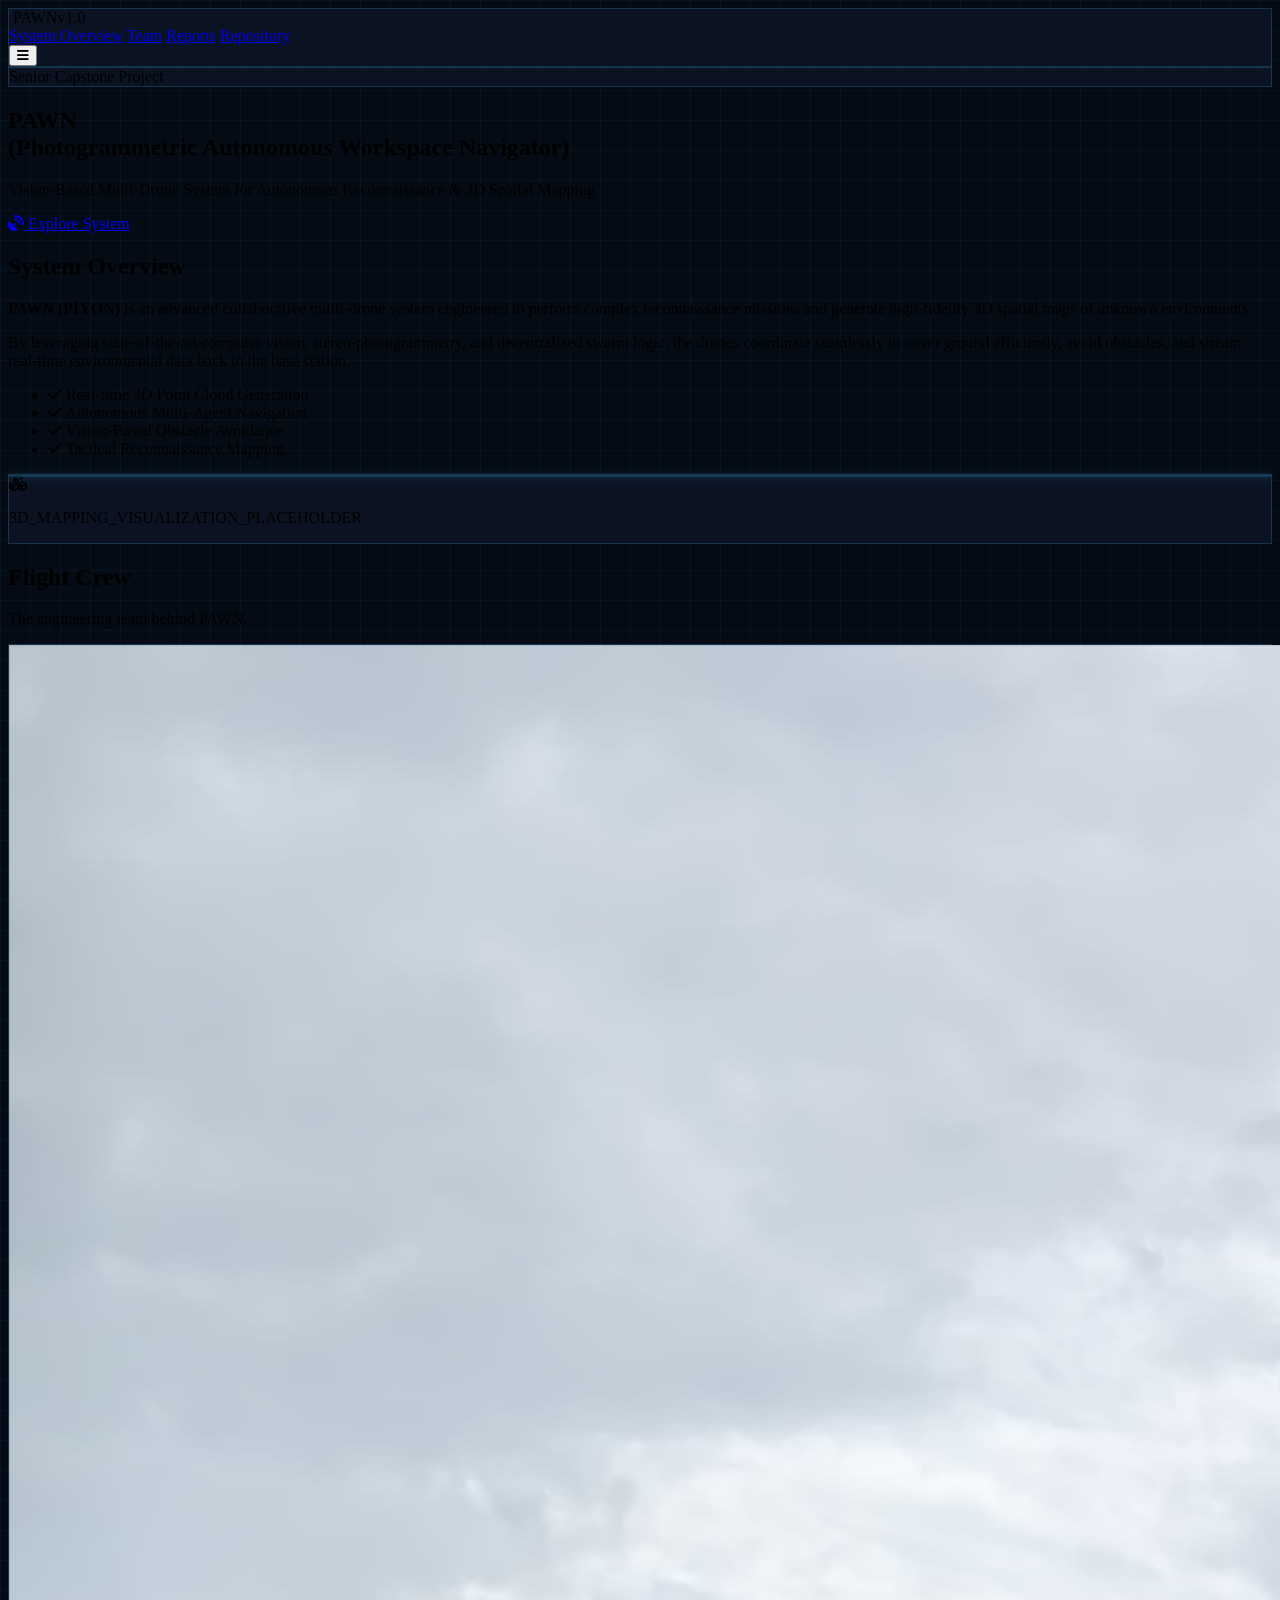
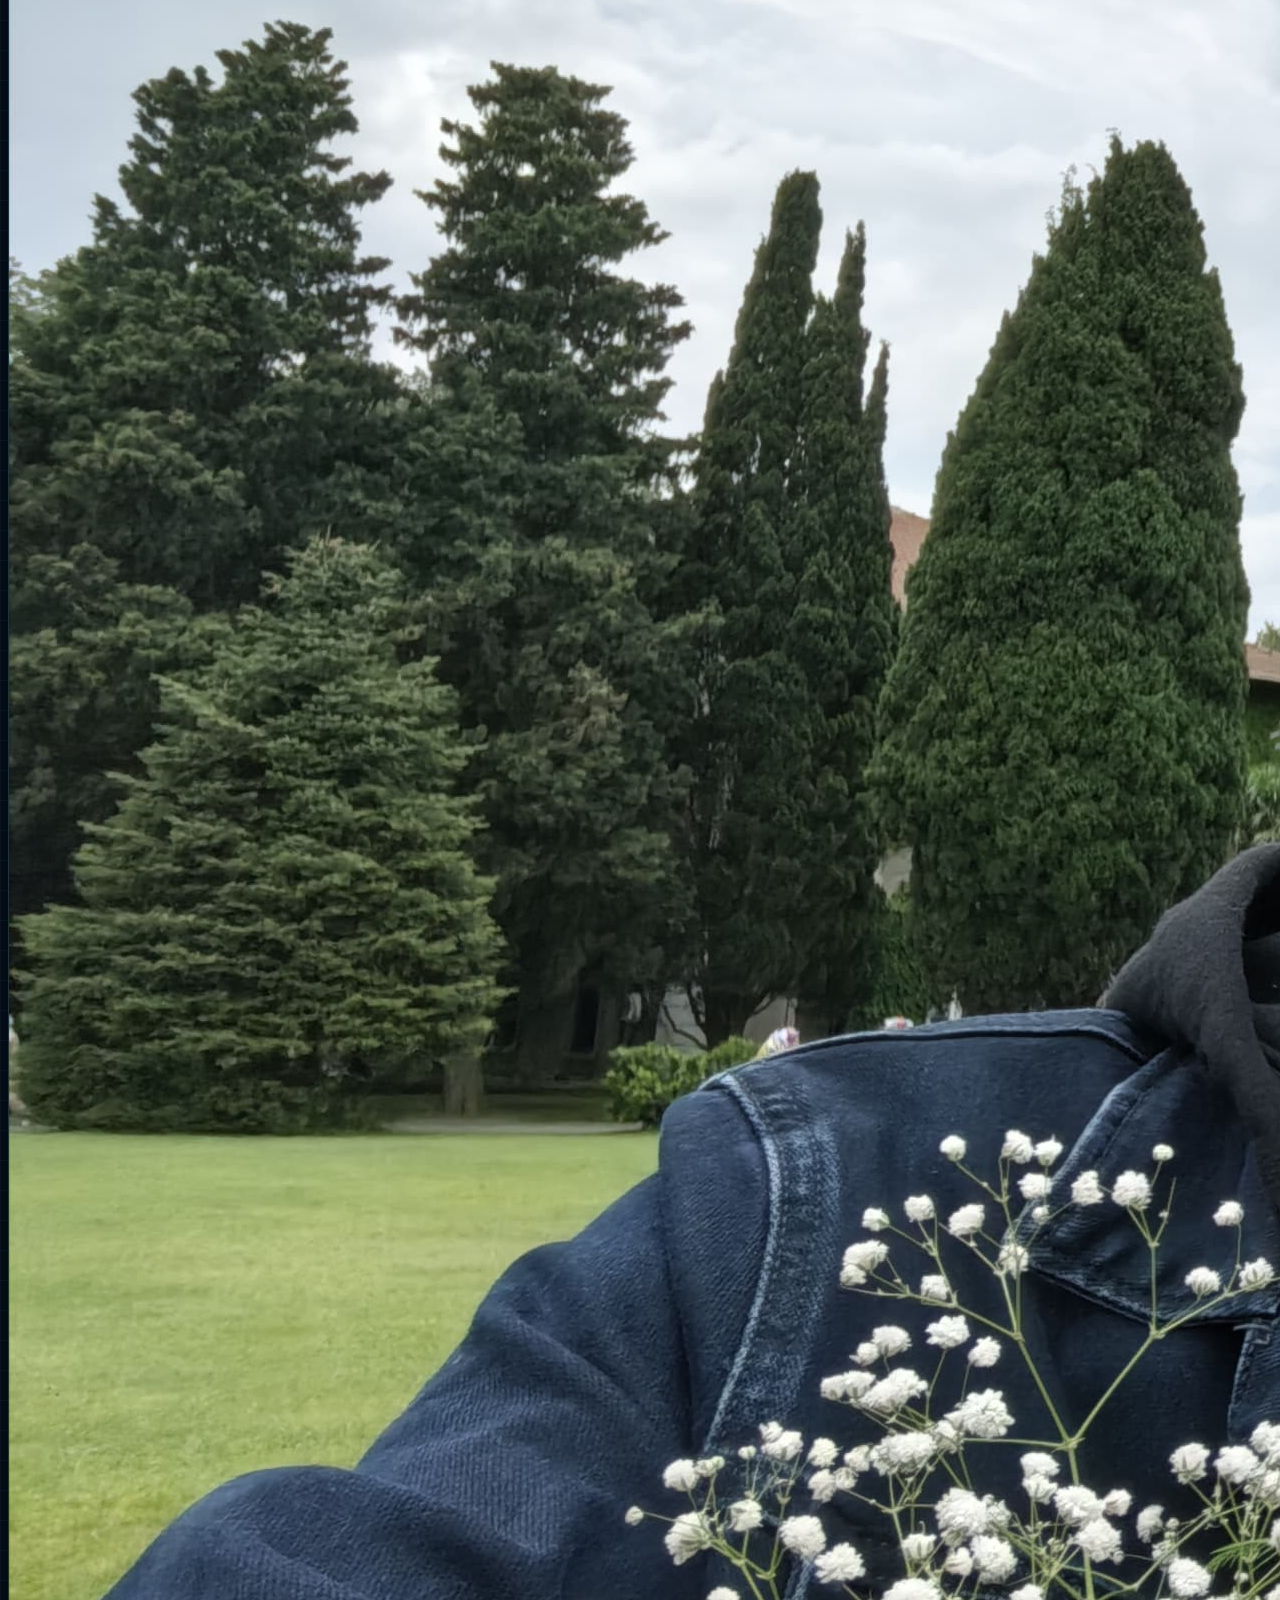
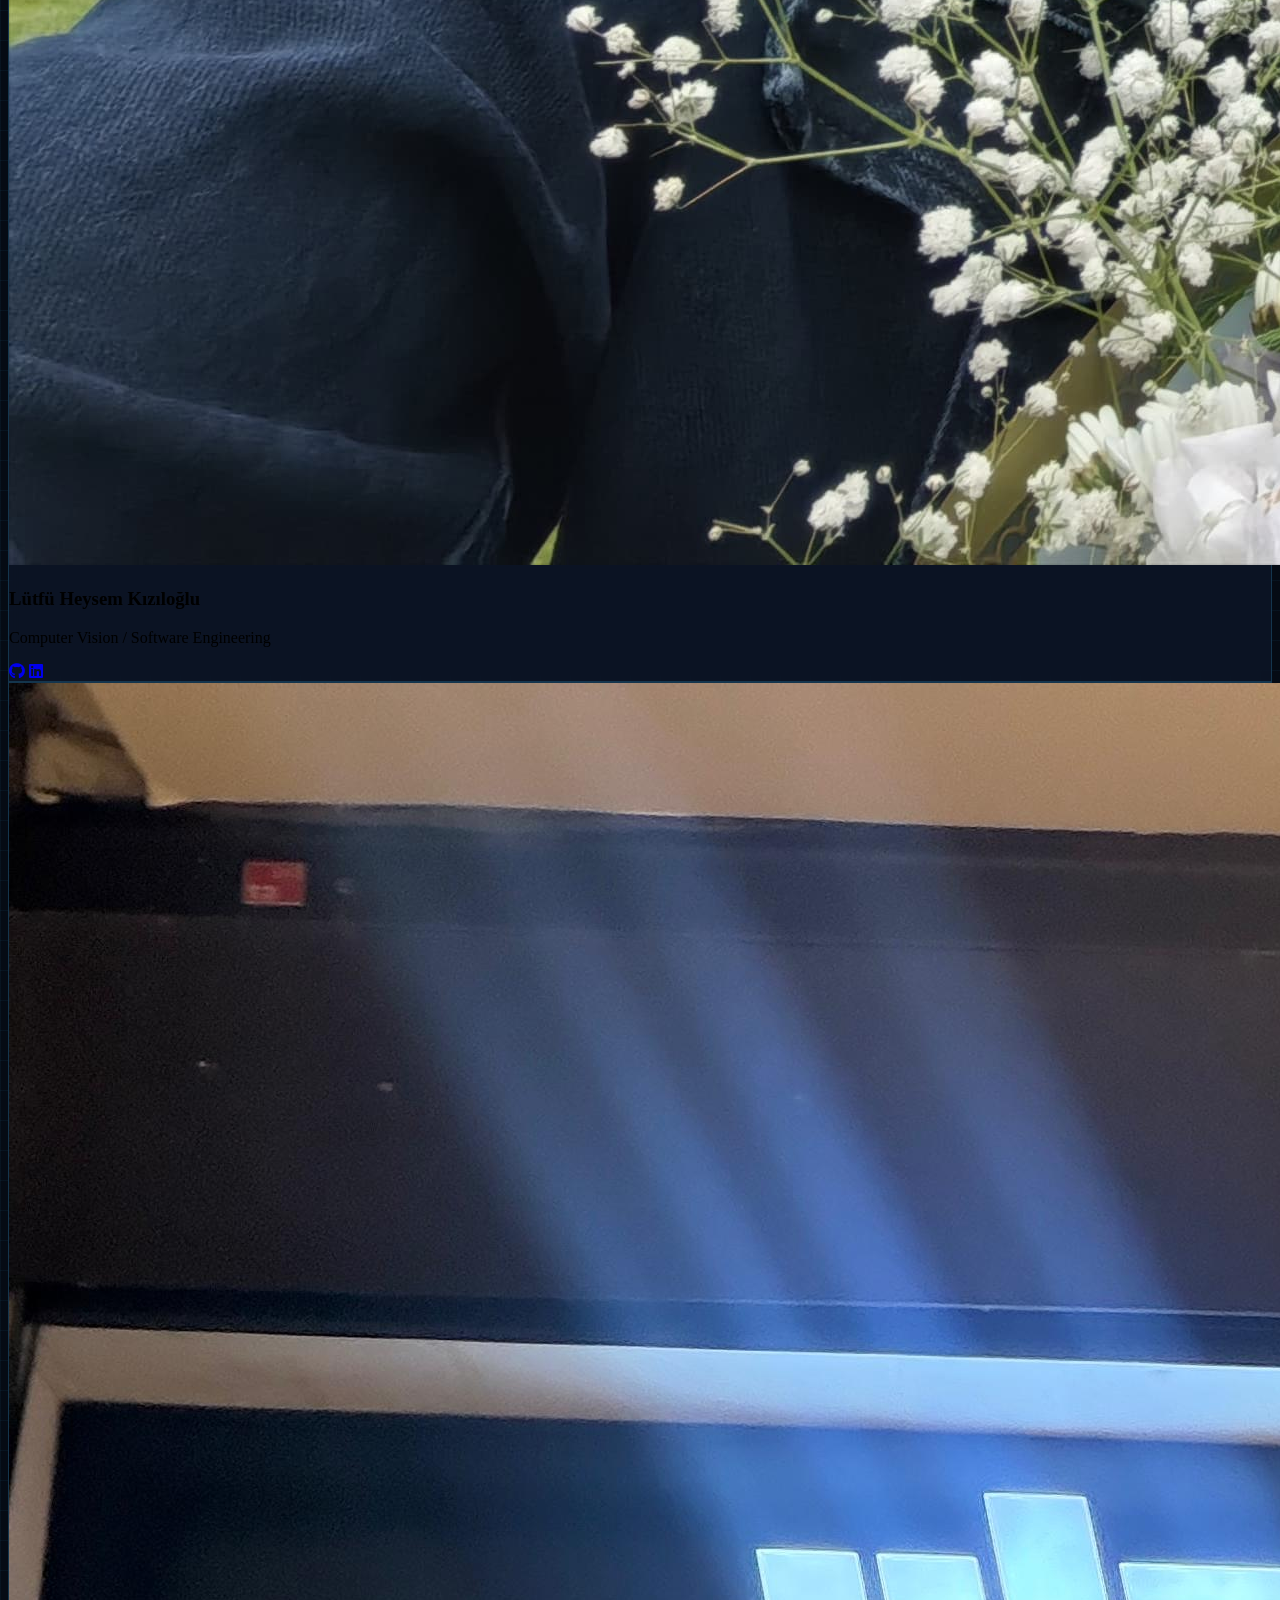
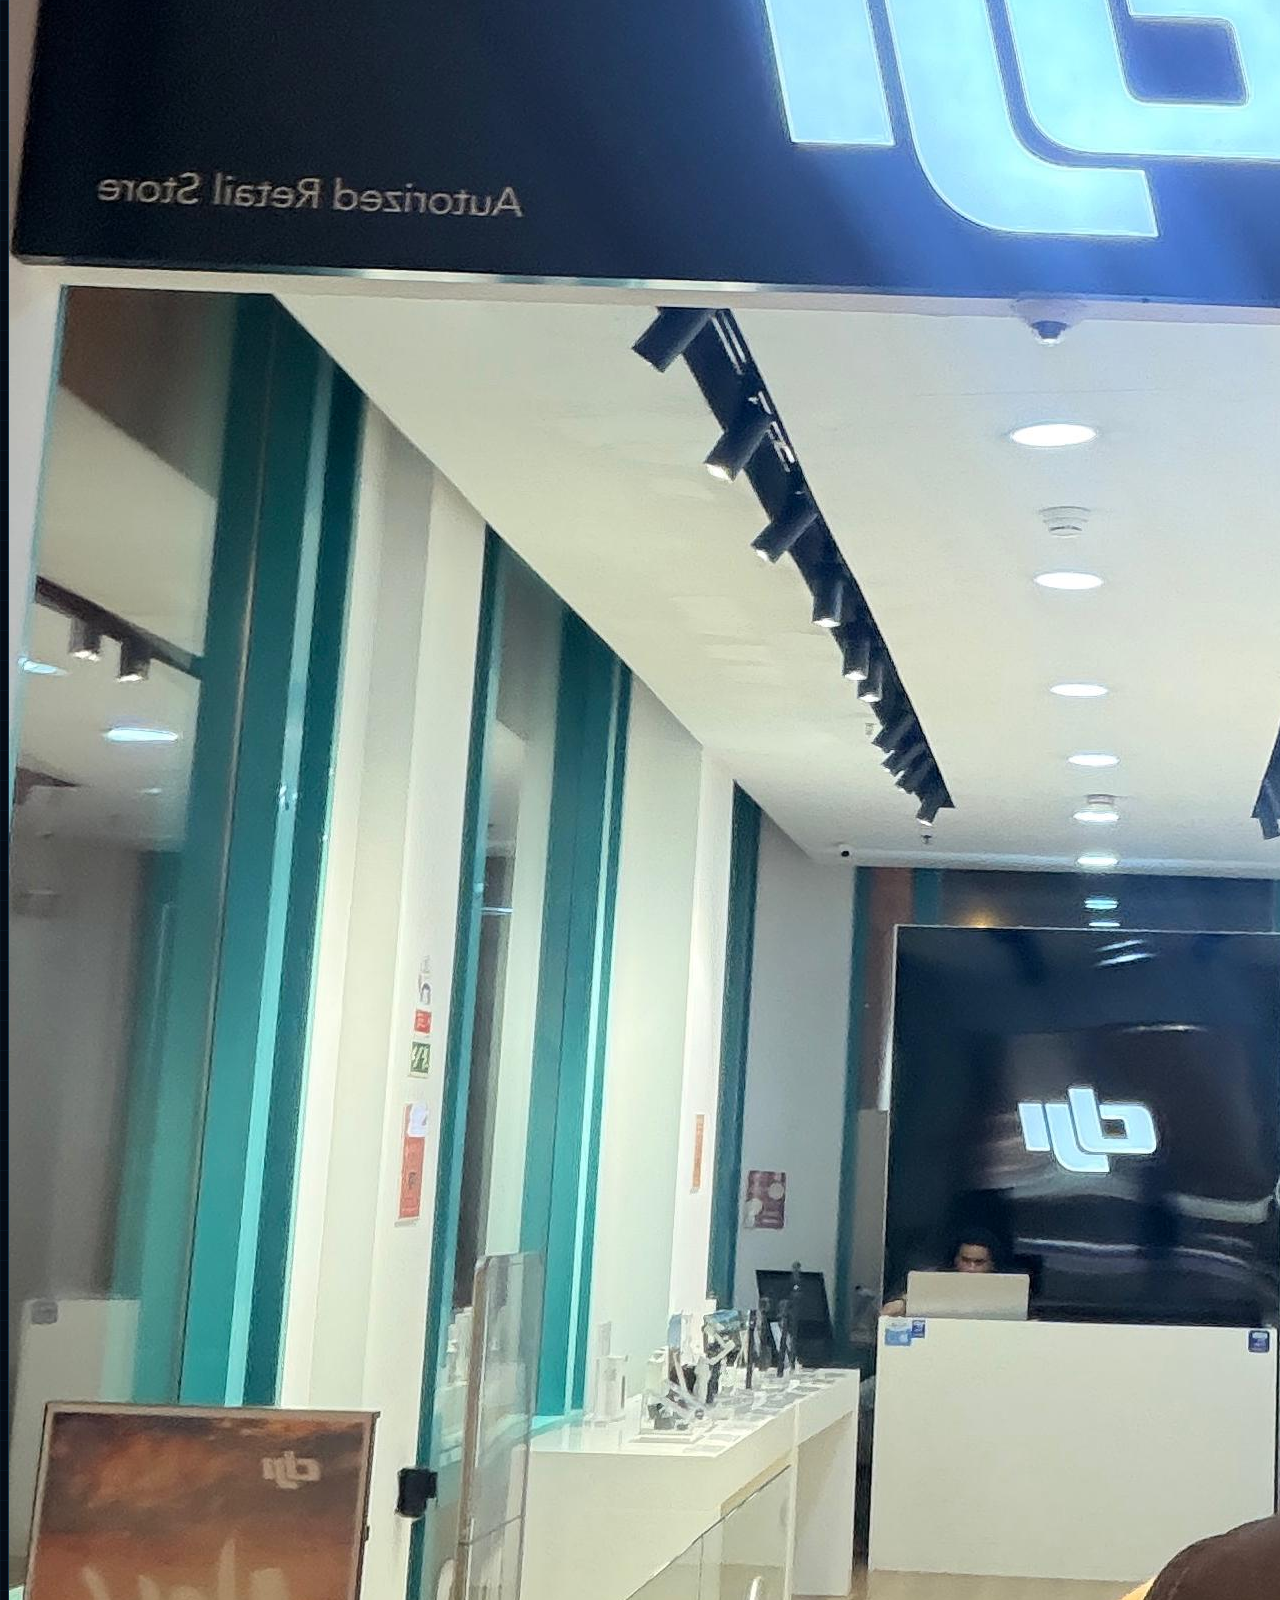
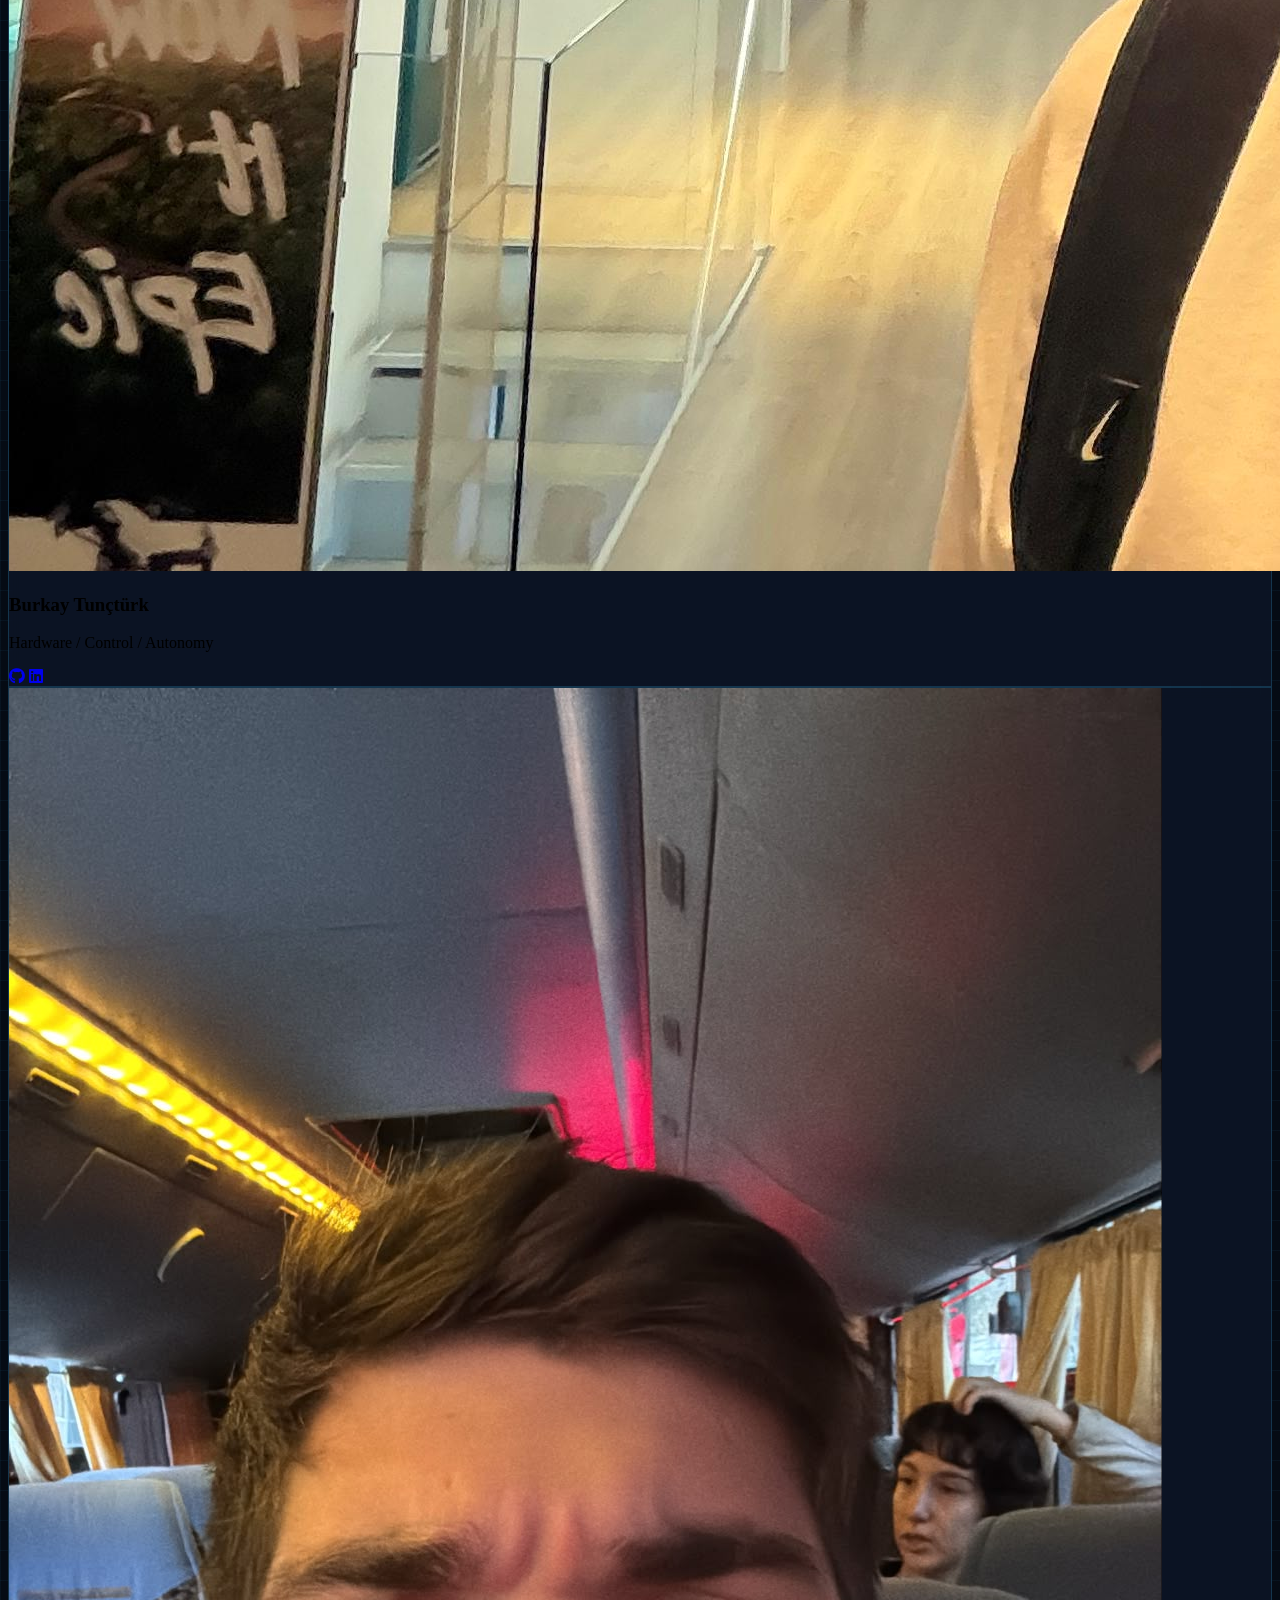
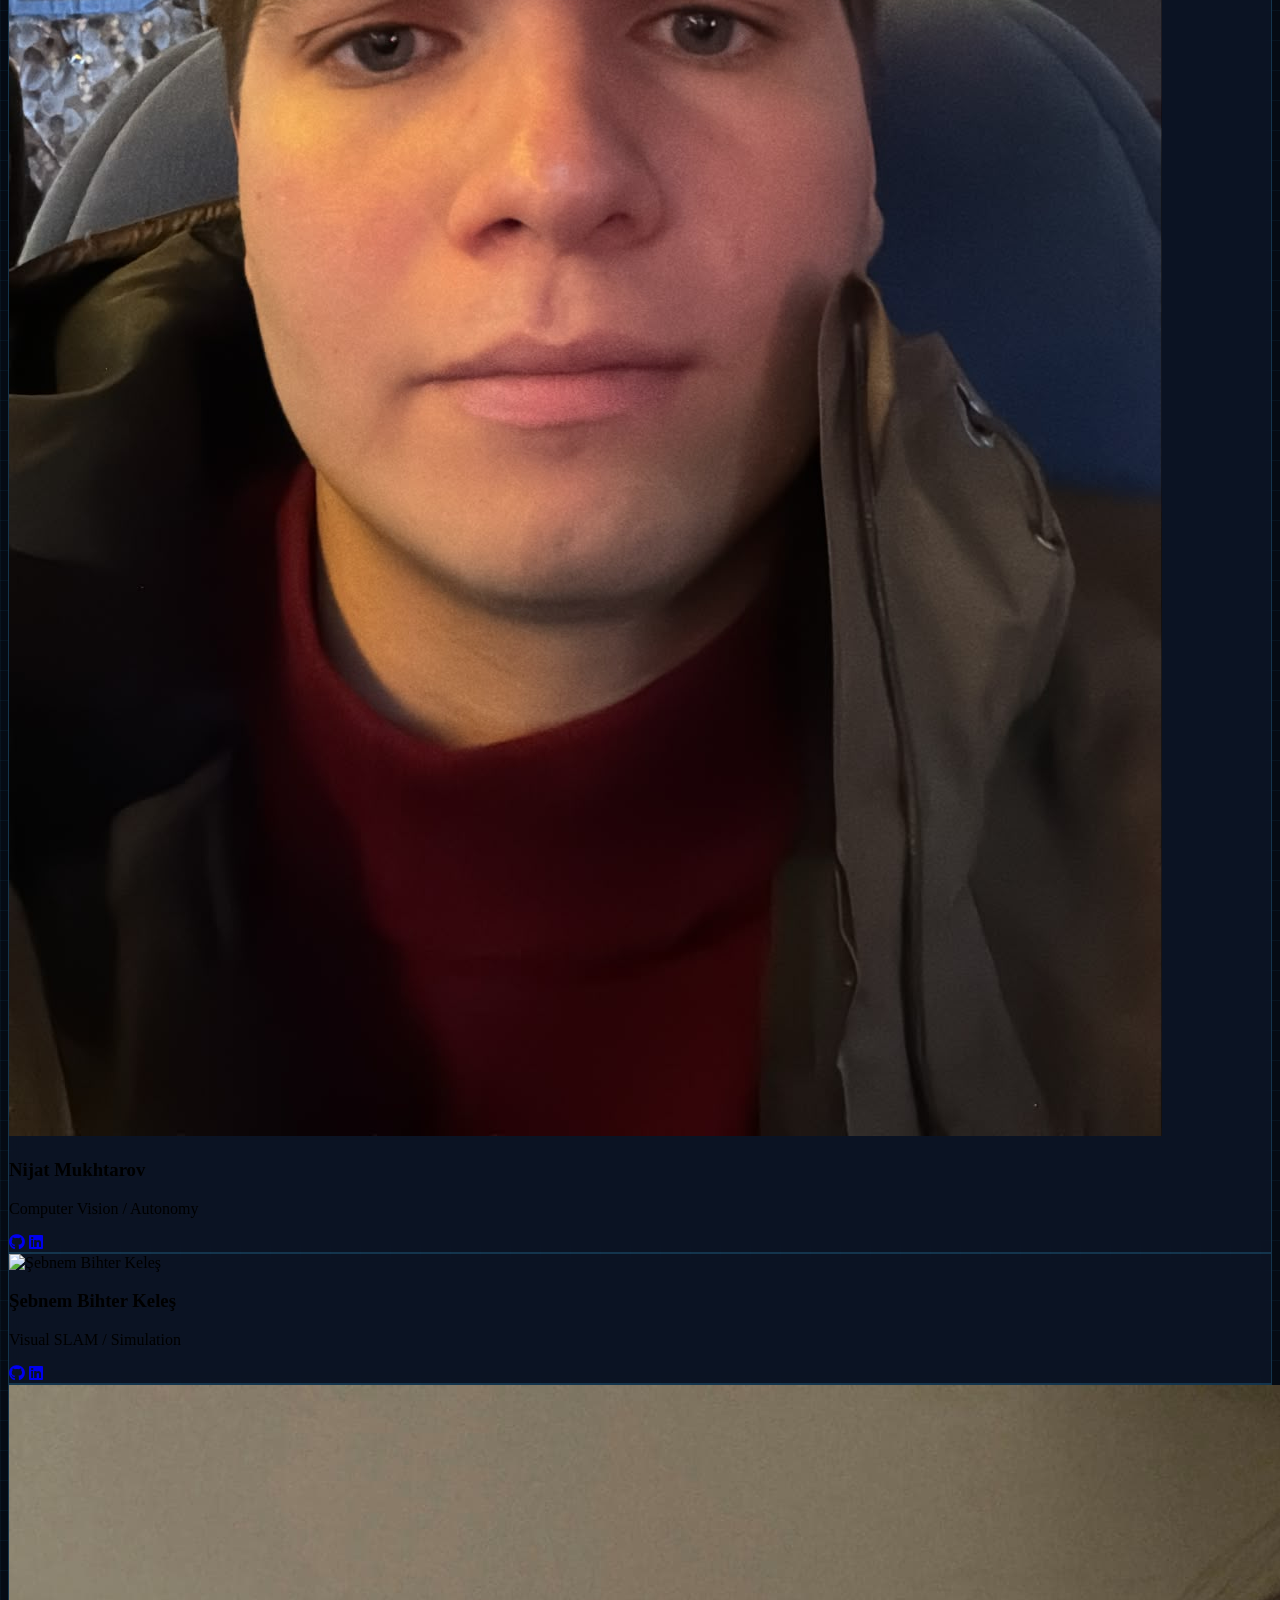
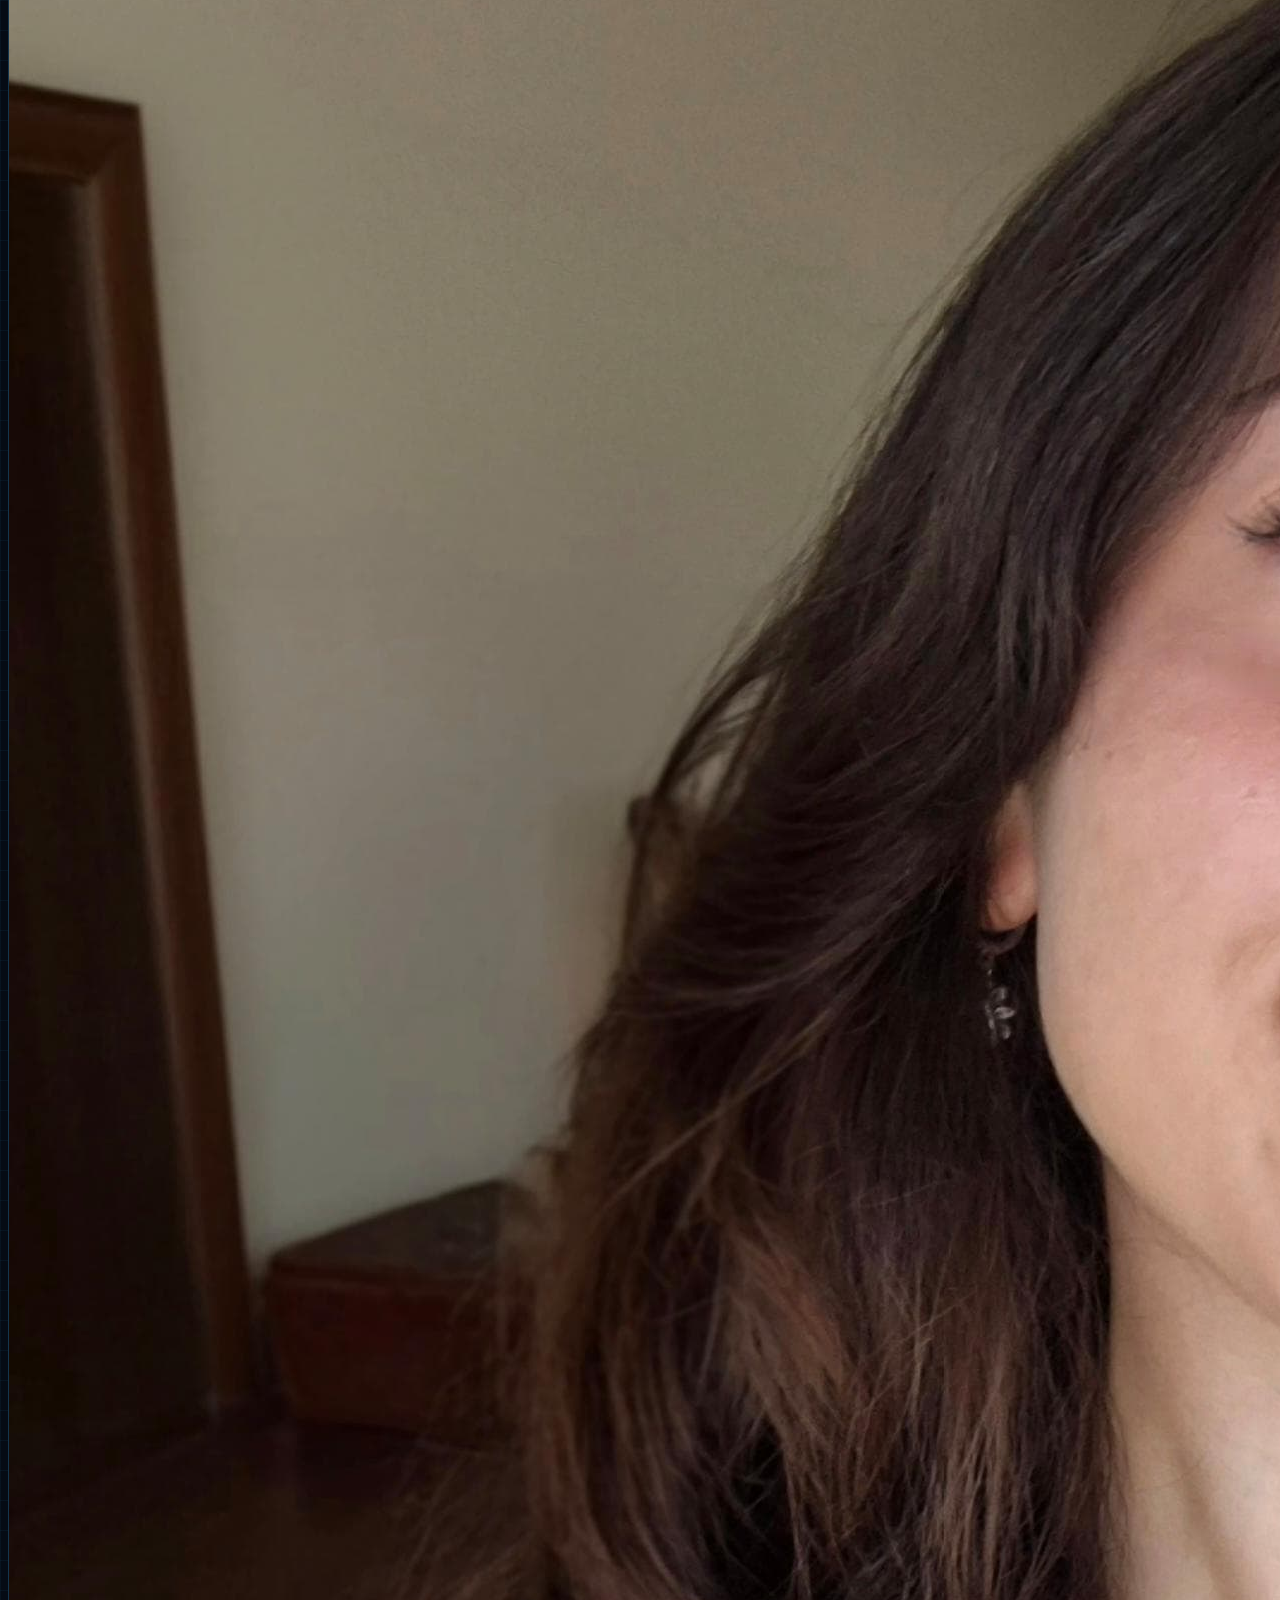
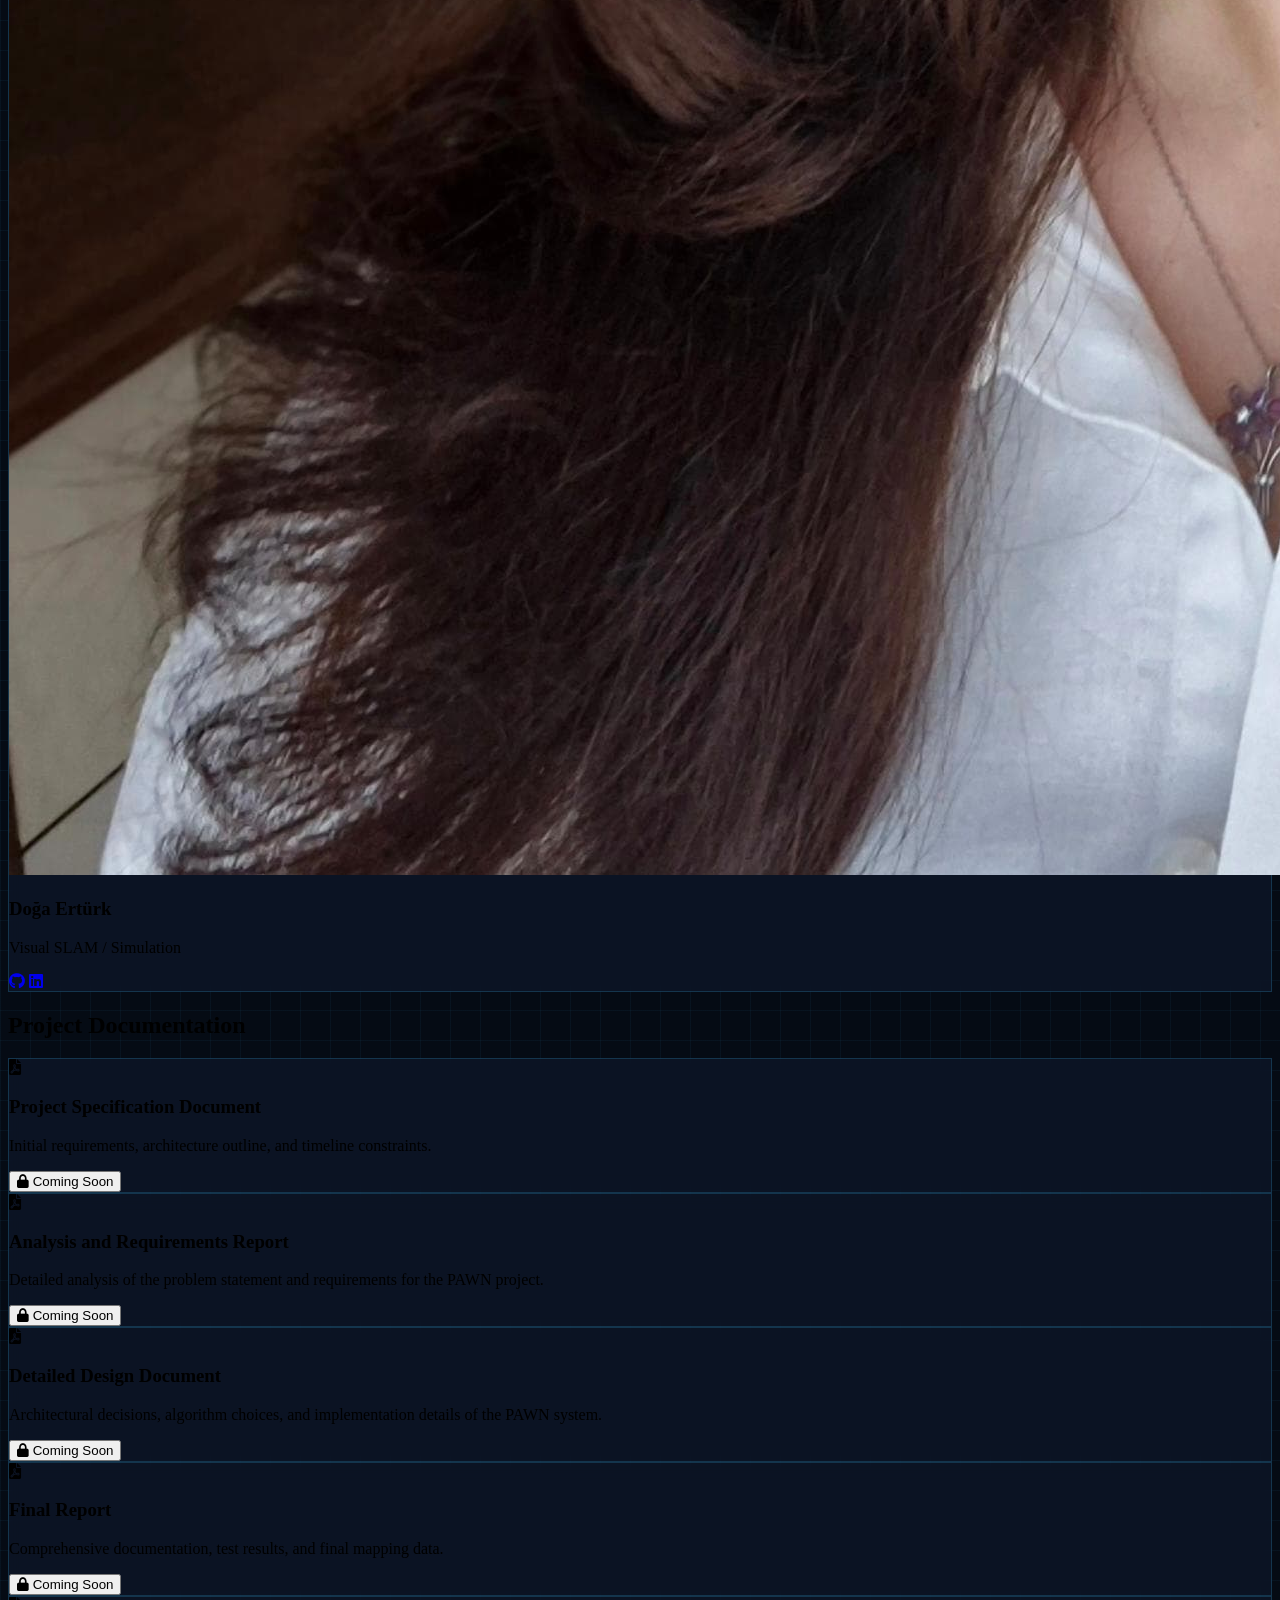
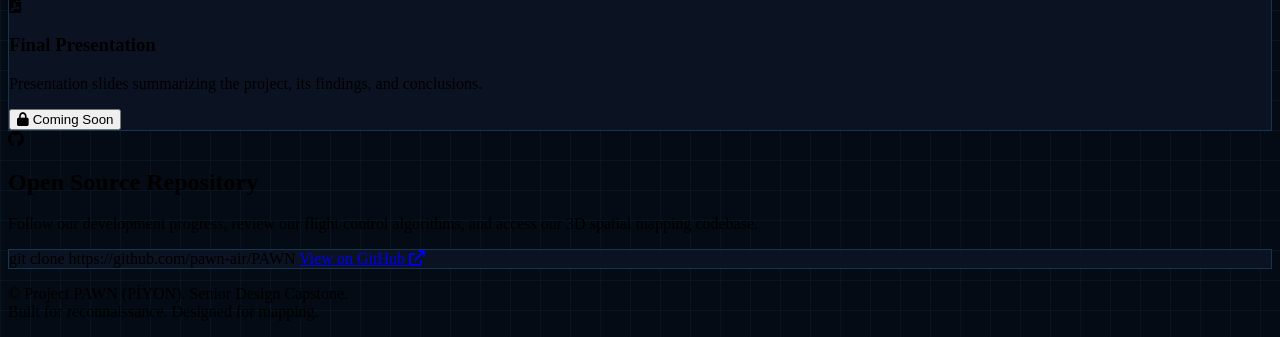
==== index.html @ 864f5c28 "website" ====
<!DOCTYPE html>
<html lang="en" class="scroll-smooth">

<head>
    <meta charset="UTF-8">
    <meta name="viewport" content="width=device-width, initial-scale=1.0">
    <title>PAWN (PİYON) | Multi-Drone Reconnaissance</title>
    <script src="https://cdn.tailwindcss.com"></script>
    <link href="https://cdnjs.cloudflare.com/ajax/libs/font-awesome/6.0.0/css/all.min.css" rel="stylesheet">
    <script>
        tailwind.config = {
            theme: {
                extend: {
                    colors: {
                        brand: {
                            dark: '#0f172a',
                            light: '#38bdf8',
                            accent: '#0284c7'
                        }
                    },
                    fontFamily: {
                        sans: ['Inter', 'sans-serif'],
                        mono: ['Fira Code', 'monospace']
                    }
                }
            }
        }

    </script>
    <style>
        @import url('https://fonts.googleapis.com/css2?family=Fira+Code:wght@400;600&family=Inter:wght@300;400;600;800&display=swap');

        body {
            background-color: #050b14;
            background-image:
                linear-gradient(rgba(56, 189, 248, 0.05) 1px, transparent 1px),
                linear-gradient(90deg, rgba(56, 189, 248, 0.05) 1px, transparent 1px);
            background-size: 30px 30px;
        }

        .glass-panel {
            background: rgba(15, 23, 42, 0.7);
            backdrop-filter: blur(10px);
            border: 1px solid rgba(56, 189, 248, 0.2);
        }

        .glow-hover:hover {
            box-shadow: 0 0 20px rgba(56, 189, 248, 0.4);
            border-color: rgba(56, 189, 248, 0.8);
        }

        .scan-line {
            width: 100%;
            height: 2px;
            background: rgba(56, 189, 248, 0.5);
            position: absolute;
            top: 0;
            left: 0;
            animation: scan 3s linear infinite;
            box-shadow: 0 0 10px rgba(56, 189, 248, 0.8);
            opacity: 0.5;
        }

        @keyframes scan {
            0% {
                top: 0;
            }

            100% {
                top: 100%;
            }
        }
    </style>
</head>

<body class="text-gray-300 font-sans antialiased overflow-x-hidden">

    <!-- Sticky Navigation -->
    <nav
        class="fixed w-full z-50 glass-panel border-b-0 border-t-0 border-l-0 border-r-0 border-b border-brand-light/20 transition-all duration-300">
        <div class="max-w-7xl mx-auto px-4 sm:px-6 lg:px-8">
            <div class="flex items-center justify-between h-20">
                <div class="flex-shrink-0 flex items-center gap-3 cursor-pointer" onclick="window.scrollTo(0,0)">
                    <i class="fa-solid fa-drone text-brand-light text-2xl"></i>
                    <span class="font-bold text-2xl tracking-wider text-white">PAWN<span
                            class="text-brand-light font-mono text-sm ml-2">v1.0</span></span>
                </div>
                <div class="hidden md:block">
                    <div class="ml-10 flex items-baseline space-x-8">
                        <a href="#about"
                            class="hover:text-brand-light px-3 py-2 rounded-md text-sm font-medium transition-colors">System
                            Overview</a>
                        <a href="#team"
                            class="hover:text-brand-light px-3 py-2 rounded-md text-sm font-medium transition-colors">Team</a>
                        <a href="#reports"
                            class="hover:text-brand-light px-3 py-2 rounded-md text-sm font-medium transition-colors">Reports</a>
                        <a href="#repo"
                            class="hover:text-brand-light px-3 py-2 rounded-md text-sm font-medium transition-colors">Repository</a>
                    </div>
                </div>
                <!-- Mobile menu button -->
                <div class="md:hidden flex items-center">
                    <button class="text-gray-300 hover:text-white focus:outline-none">
                        <i class="fa-solid fa-bars text-xl"></i>
                    </button>
                </div>
            </div>
        </div>
    </nav>

    <!-- Hero Section -->
    <section id="home" class="pt-32 pb-20 md:pt-48 md:pb-32 px-4 relative">
        <div class="max-w-7xl mx-auto text-center relative z-10">
            <div
                class="inline-block mb-4 px-4 py-1 rounded-full glass-panel border border-brand-light/30 text-brand-light text-sm font-mono uppercase tracking-widest">
                Senior Capstone Project
            </div>
            <h1 class="text-5xl md:text-7xl font-extrabold text-white mb-6 tracking-tight">
                <span class="text-transparent bg-clip-text bg-gradient-to-r from-brand-light to-blue-600">PAWN <br>
                    (Photogrammetric Autonomous Workspace
                    Navigator)</span>
            </h1>
            <p class="mt-4 text-xl md:text-2xl text-gray-400 max-w-3xl mx-auto font-light">
                Vision-Based Multi-Drone System for Autonomous Reconnaissance & 3D Spatial Mapping.
            </p>

            <div class="mt-10 flex flex-col sm:flex-row justify-center gap-4">
                <a href="#about"
                    class="px-8 py-4 bg-brand-accent hover:bg-brand-light text-white rounded-lg font-semibold transition-all duration-300 flex items-center justify-center gap-2 shadow-[0_0_15px_rgba(2,132,199,0.5)]">
                    <i class="fa-solid fa-satellite-dish"></i> Explore System
                </a>

            </div>
        </div>

        <!-- Abstract Drone Graphic element -->
        <div
            class="absolute top-1/2 left-1/2 -translate-x-1/2 -translate-y-1/2 w-full max-w-4xl h-96 opacity-10 pointer-events-none">
            <div
                class="w-full h-full border border-brand-light rounded-full absolute animate-[ping_3s_cubic-bezier(0,0,0.2,1)_infinite]">
            </div>
            <div
                class="w-full h-full border border-brand-light rounded-full absolute animate-[ping_4s_cubic-bezier(0,0,0.2,1)_infinite] delay-150">
            </div>
        </div>
    </section>

    <!-- About Section -->
    <section id="about" class="py-20 relative">
        <div class="max-w-7xl mx-auto px-4 sm:px-6 lg:px-8">
            <div class="text-center mb-16">
                <h2 class="text-3xl md:text-4xl font-bold text-white mb-4">System Overview</h2>
                <div class="w-24 h-1 bg-brand-light mx-auto rounded"></div>
            </div>

            <div class="grid grid-cols-1 md:grid-cols-2 gap-12 items-center">
                <div class="space-y-6 text-lg text-gray-400">
                    <p>
                        <strong class="text-white">PAWN (PİYON)</strong> is an advanced collaborative multi-drone system
                        engineered to perform complex reconnaissance missions and generate high-fidelity 3D spatial maps
                        of unknown environments.
                    </p>
                    <p>
                        By leveraging state-of-the-art computer vision, stereo-photogrammetry, and decentralized swarm
                        logic, the drones coordinate seamlessly to cover ground efficiently, avoid obstacles, and stream
                        real-time environmental data back to the base station.
                    </p>
                    <ul class="space-y-3 mt-4">
                        <li class="flex items-center gap-3"><i class="fa-solid fa-check text-brand-light"></i>
                            <span>Real-time 3D Point Cloud Generation</span>
                        </li>
                        <li class="flex items-center gap-3"><i class="fa-solid fa-check text-brand-light"></i>
                            <span>Autonomous Multi-Agent Navigation</span>
                        </li>
                        <li class="flex items-center gap-3"><i class="fa-solid fa-check text-brand-light"></i>
                            <span>Vision-Based Obstacle Avoidance</span>
                        </li>
                        <li class="flex items-center gap-3"><i class="fa-solid fa-check text-brand-light"></i>
                            <span>Tactical Reconnaissance Mapping</span>
                        </li>
                    </ul>
                </div>

                <!-- Mockup/Visual Area -->
                <div
                    class="relative h-80 rounded-xl overflow-hidden glass-panel glow-hover flex items-center justify-center group">
                    <div class="scan-line hidden group-hover:block"></div>
                    <div class="text-center p-6">
                        <i class="fa-solid fa-cubes text-6xl text-brand-light/50 mb-4"></i>
                        <p class="font-mono text-brand-light text-sm">3D_MAPPING_VISUALIZATION_PLACEHOLDER</p>
                    </div>
                </div>
            </div>
        </div>
    </section>

    <!-- Team Section -->
    <section id="team" class="py-20 bg-brand-dark/50">
        <div class="max-w-7xl mx-auto px-4 sm:px-6 lg:px-8">
            <div class="text-center mb-16">
                <h2 class="text-3xl md:text-4xl font-bold text-white mb-4">Flight Crew</h2>
                <div class="w-24 h-1 bg-brand-light mx-auto rounded"></div>
                <p class="mt-4 text-gray-400">The engineering team behind PAWN.</p>
            </div>

            <div class="grid grid-cols-1 sm:grid-cols-2 lg:grid-cols-5 gap-4 lg:gap-6">
                <!-- Team Member 1 -->
                <div
                    class="glass-panel rounded-xl p-6 text-center glow-hover transition-all duration-300 transform hover:-translate-y-2">
                    <div
                        class="w-24 h-24 mx-auto bg-gray-800 rounded-full mb-4 flex items-center justify-center border-2 border-brand-light/50 overflow-hidden">
                        <img src="images/lutfu.jpeg" alt="Lütfü Heysem Kızıloğlu" class="w-full h-full object-cover"
                            onerror="this.onerror=null; this.src='https://placehold.co/100x100/1e293b/38bdf8?text=LK';">
                    </div>
                    <h3 class="text-xl font-bold text-white mb-1">Lütfü Heysem Kızıloğlu</h3>
                    <p class="text-brand-light text-sm font-mono mb-3">Computer Vision / Software Engineering</p>
                    <div class="flex justify-center gap-3 text-gray-400">
                        <a href="https://www.github.com/LutfuHeysem" class="hover:text-white transition-colors"><i
                                class="fa-brands fa-github"></i></a>
                        <a href="https://www.linkedin.com/lutfu-heysem-kiziloglu"
                            class="hover:text-brand-light transition-colors"><i class="fa-brands fa-linkedin"></i></a>
                    </div>
                </div>

                <!-- Team Member 2 -->
                <div
                    class="glass-panel rounded-xl p-6 text-center glow-hover transition-all duration-300 transform hover:-translate-y-2">
                    <div
                        class="w-24 h-24 mx-auto bg-gray-800 rounded-full mb-4 flex items-center justify-center border-2 border-brand-light/50 overflow-hidden">
                        <img src="images/burkay.jpeg" alt="Lütfü Heysem Kızıloğlu" class="w-full h-full object-cover"
                            onerror="this.onerror=null; this.src='https://placehold.co/100x100/1e293b/38bdf8?text=BT';">
                    </div>
                    <h3 class="text-xl font-bold text-white mb-1">Burkay Tunçtürk</h3>
                    <p class="text-brand-light text-sm font-mono mb-3">Hardware / Control / Autonomy</p>
                    <div class="flex justify-center gap-3 text-gray-400">
                        <a href="https://github.com/Bruhkay" class="hover:text-white transition-colors"><i
                                class="fa-brands fa-github"></i></a>
                        <a href="https://www.linkedin.com/in/burkay-tuncturk/"
                            class="hover:text-brand-light transition-colors"><i class="fa-brands fa-linkedin"></i></a>
                    </div>
                </div>

                <!-- Team Member 3 -->
                <div
                    class="glass-panel rounded-xl p-6 text-center glow-hover transition-all duration-300 transform hover:-translate-y-2">
                    <div
                        class="w-24 h-24 mx-auto bg-gray-800 rounded-full mb-4 flex items-center justify-center border-2 border-brand-light/50 overflow-hidden">
                        <img src="images/nijat.jpeg" alt="Nijat Mukhtarov" class="w-full h-full object-cover"
                            onerror="this.onerror=null; this.src='https://placehold.co/100x100/1e293b/38bdf8?text=NM';">
                    </div>
                    <h3 class="text-xl font-bold text-white mb-1">Nijat Mukhtarov</h3>
                    <p class="text-brand-light text-sm font-mono mb-3">Computer Vision / Autonomy</p>
                    <div class="flex justify-center gap-3 text-gray-400">
                        <a href="https://github.com/NijatMukhtar" class="hover:text-white transition-colors"><i
                                class="fa-brands fa-github"></i></a>
                        <a href="https://www.linkedin.com/in/nijat-mukhtarov-a16708242/"
                            class="hover:text-brand-light transition-colors"><i class="fa-brands fa-linkedin"></i></a>
                    </div>
                </div>

                <!-- Team Member 4 -->
                <div
                    class="glass-panel rounded-xl p-6 text-center glow-hover transition-all duration-300 transform hover:-translate-y-2">
                    <div
                        class="w-24 h-24 mx-auto bg-gray-800 rounded-full mb-4 flex items-center justify-center border-2 border-brand-light/50 overflow-hidden">
                        <img src="images/sebnem.jpeg" alt="Şebnem Bihter Keleş" class="w-full h-full object-cover"
                            onerror="this.onerror=null; this.src='https://placehold.co/100x100/1e293b/38bdf8?text=SK';">
                    </div>
                    <h3 class="text-xl font-bold text-white mb-1">Şebnem Bihter Keleş</h3>
                    <p class="text-brand-light text-sm font-mono mb-3">Visual SLAM / Simulation</p>
                    <div class="flex justify-center gap-3 text-gray-400">
                        <a href="https://github.com/sebnemkls" class="hover:text-white transition-colors"><i
                                class="fa-brands fa-github"></i></a>
                        <a href="https://www.linkedin.com/in/%C5%9Febnem-kele%C5%9F-505087348/"
                            class="hover:text-brand-light transition-colors"><i class="fa-brands fa-linkedin"></i></a>
                    </div>
                </div>

                <!-- Team Member 5 -->
                <div
                    class="glass-panel rounded-xl p-6 text-center glow-hover transition-all duration-300 transform hover:-translate-y-2">
                    <div
                        class="w-24 h-24 mx-auto bg-gray-800 rounded-full mb-4 flex items-center justify-center border-2 border-brand-light/50 overflow-hidden">
                        <img src="images/doga.jpeg" alt="Doğa Ertürk" class="w-full h-full object-cover"
                            onerror="this.onerror=null; this.src='https://placehold.co/100x100/1e293b/38bdf8?text=DE';">
                    </div>
                    <h3 class="text-xl font-bold text-white mb-1">Doğa Ertürk</h3>
                    <p class="text-brand-light text-sm font-mono mb-3">Visual SLAM / Simulation</p>
                    <div class="flex justify-center gap-3 text-gray-400">
                        <a href="https://github.com/dogaertrk" class="hover:text-white transition-colors"><i
                                class="fa-brands fa-github"></i></a>
                        <a href="https://www.linkedin.com/in/doga-erturk/"
                            class="hover:text-brand-light transition-colors"><i class="fa-brands fa-linkedin"></i></a>
                    </div>
                </div>
            </div>
        </div>
    </section>

    <!-- Reports Section -->
    <section id="reports" class="py-20 relative">
        <div class="max-w-7xl mx-auto px-4 sm:px-6 lg:px-8">
            <div class="text-center mb-16">
                <h2 class="text-3xl md:text-4xl font-bold text-white mb-4">Project Documentation</h2>
                <div class="w-24 h-1 bg-brand-light mx-auto rounded"></div>
            </div>

            <div class="grid grid-cols-1 md:grid-cols-3 gap-6">
                <!-- Project Specification Document -->
                <div
                    class="glass-panel p-6 rounded-xl flex flex-col items-center text-center glow-hover group cursor-pointer">
                    <div
                        class="w-16 h-16 bg-brand-accent/20 rounded-full flex items-center justify-center mb-4 group-hover:bg-brand-accent/40 transition-colors">
                        <i class="fa-solid fa-file-pdf text-2xl text-brand-light"></i>
                    </div>
                    <h3 class="text-lg font-bold text-white mb-2">Project Specification Document</h3>
                    <p class="text-sm text-gray-400 mb-6">Initial requirements, architecture outline, and timeline
                        constraints.</p>
                    <button
                        class="mt-auto px-4 py-2 bg-gray-800 text-gray-400 rounded cursor-not-allowed w-full flex items-center justify-center gap-2">
                        <i class="fa-solid fa-lock"></i> Coming Soon
                    </button>
                </div>

                <!-- Analysis and Requirements Report -->
                <div
                    class="glass-panel p-6 rounded-xl flex flex-col items-center text-center glow-hover group cursor-pointer opacity-70 hover:opacity-100">
                    <div
                        class="w-16 h-16 bg-brand-accent/20 rounded-full flex items-center justify-center mb-4 group-hover:bg-brand-accent/40 transition-colors">
                        <i class="fa-solid fa-file-pdf text-2xl text-brand-light"></i>
                    </div>
                    <h3 class="text-lg font-bold text-white mb-2">Analysis and Requirements Report</h3>
                    <p class="text-sm text-gray-400 mb-6">Detailed analysis of the problem statement and requirements
                        for the PAWN project.</p>
                    <button
                        class="mt-auto px-4 py-2 bg-gray-800 text-gray-400 rounded cursor-not-allowed w-full flex items-center justify-center gap-2">
                        <i class="fa-solid fa-lock"></i> Coming Soon
                    </button>
                </div>

                <!-- Detailed Design Report -->
                <div
                    class="glass-panel p-6 rounded-xl flex flex-col items-center text-center glow-hover group cursor-pointer opacity-70 hover:opacity-100">
                    <div
                        class="w-16 h-16 bg-brand-accent/20 rounded-full flex items-center justify-center mb-4 group-hover:bg-brand-accent/40 transition-colors">
                        <i class="fa-solid fa-file-pdf text-2xl text-brand-light"></i>
                    </div>
                    <h3 class="text-lg font-bold text-white mb-2">Detailed Design Document</h3>
                    <p class="text-sm text-gray-400 mb-6">Architectural decisions, algorithm choices, and implementation
                        details of the PAWN system.</p>
                    <button
                        class="mt-auto px-4 py-2 bg-gray-800 text-gray-400 rounded cursor-not-allowed w-full flex items-center justify-center gap-2">
                        <i class="fa-solid fa-lock"></i> Coming Soon
                    </button>
                </div>

                <!-- Final Report -->
                <div
                    class="glass-panel p-6 rounded-xl flex flex-col items-center text-center glow-hover group cursor-pointer opacity-70 hover:opacity-100">
                    <div
                        class="w-16 h-16 bg-brand-accent/20 rounded-full flex items-center justify-center mb-4 group-hover:bg-brand-accent/40 transition-colors">
                        <i class="fa-solid fa-file-pdf text-2xl text-brand-light"></i>
                    </div>
                    <h3 class="text-lg font-bold text-white mb-2">Final Report</h3>
                    <p class="text-sm text-gray-400 mb-6">Comprehensive documentation, test results, and final mapping
                        data.</p>
                    <button
                        class="mt-auto px-4 py-2 bg-gray-800 text-gray-400 rounded cursor-not-allowed w-full flex items-center justify-center gap-2">
                        <i class="fa-solid fa-lock"></i> Coming Soon
                    </button>
                </div>

                <!-- Final Presentation -->
                <div
                    class="glass-panel p-6 rounded-xl flex flex-col items-center text-center glow-hover group cursor-pointer opacity-70 hover:opacity-100">
                    <div
                        class="w-16 h-16 bg-brand-accent/20 rounded-full flex items-center justify-center mb-4 group-hover:bg-brand-accent/40 transition-colors">
                        <i class="fa-solid fa-file-pdf text-2xl text-brand-light"></i>
                    </div>
                    <h3 class="text-lg font-bold text-white mb-2">Final Presentation</h3>
                    <p class="text-sm text-gray-400 mb-6">Presentation slides summarizing the project, its findings, and
                        conclusions.</p>
                    <button
                        class="mt-auto px-4 py-2 bg-gray-800 text-gray-400 rounded cursor-not-allowed w-full flex items-center justify-center gap-2">
                        <i class="fa-solid fa-lock"></i> Coming Soon
                    </button>
                </div>
            </div>
        </div>
    </section>

    <!-- GitHub Section -->
    <section id="repo" class="py-20 bg-brand-dark/80 border-t border-brand-light/10">
        <div class="max-w-4xl mx-auto px-4 sm:px-6 lg:px-8 text-center">
            <i class="fa-brands fa-github text-6xl text-white mb-6"></i>
            <h2 class="text-3xl md:text-4xl font-bold text-white mb-4">Open Source Repository</h2>
            <p class="text-gray-400 mb-8 text-lg">
                Follow our development progress, review our flight control algorithms, and access our 3D spatial mapping
                codebase.
            </p>

            <div class="glass-panel rounded-lg p-4 inline-flex items-center gap-4 border-brand-light/30">
                <span class="font-mono text-gray-300 hidden sm:inline-block">git clone
                    https://github.com/pawn-air/PAWN</span>
                <a href="https://github.com/pawn-air/PAWN" target="_blank"
                    class="px-6 py-3 bg-white text-black hover:bg-gray-200 rounded font-bold transition-colors flex items-center gap-2">
                    View on GitHub <i class="fa-solid fa-arrow-up-right-from-square text-sm"></i>
                </a>
            </div>
        </div>
    </section>

    <!-- Footer -->
    <footer class="bg-[#02060f] py-8 border-t border-gray-800">
        <div class="max-w-7xl mx-auto px-4 text-center">
            <p class="text-gray-500 font-mono text-sm">
                &copy; <span id="year"></span> Project PAWN (PİYON). Senior Design Capstone. <br>
                Built for reconnaissance. Designed for mapping.
            </p>
        </div>
    </footer>

</body>

</html>
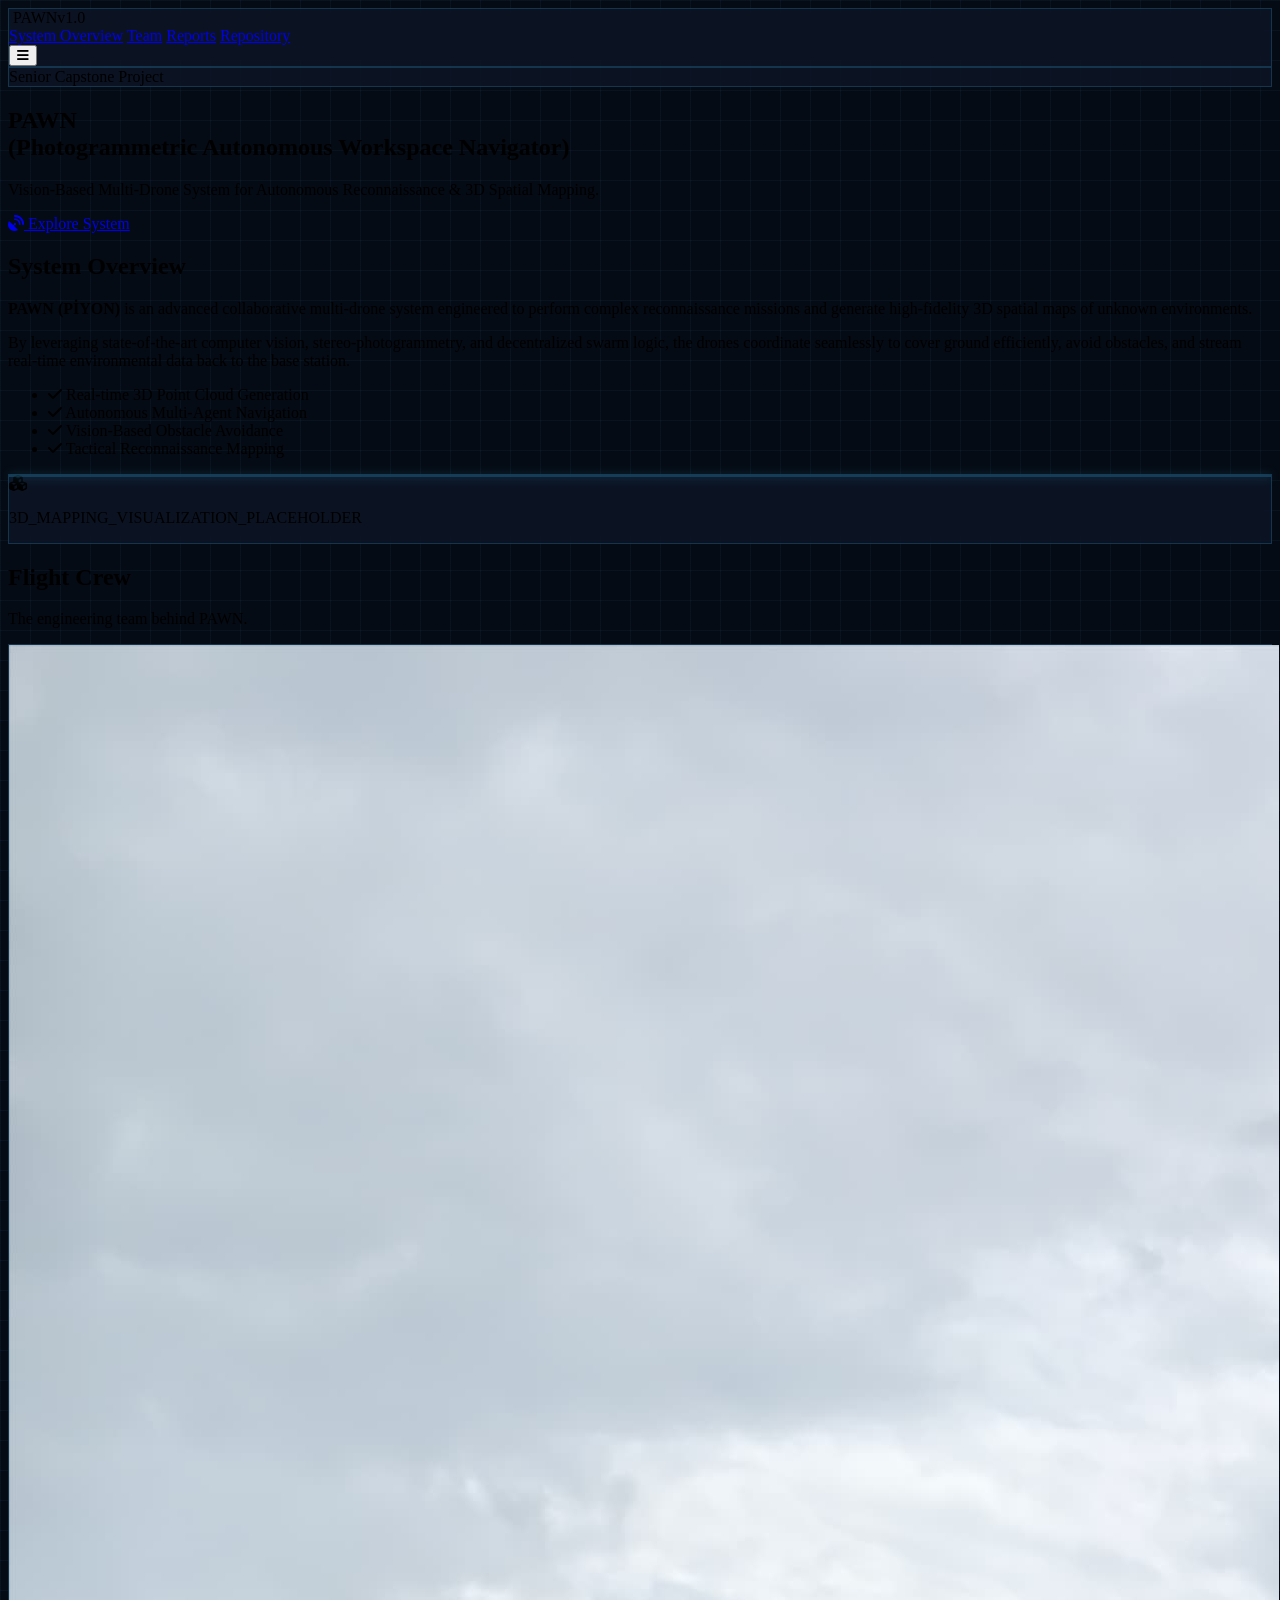
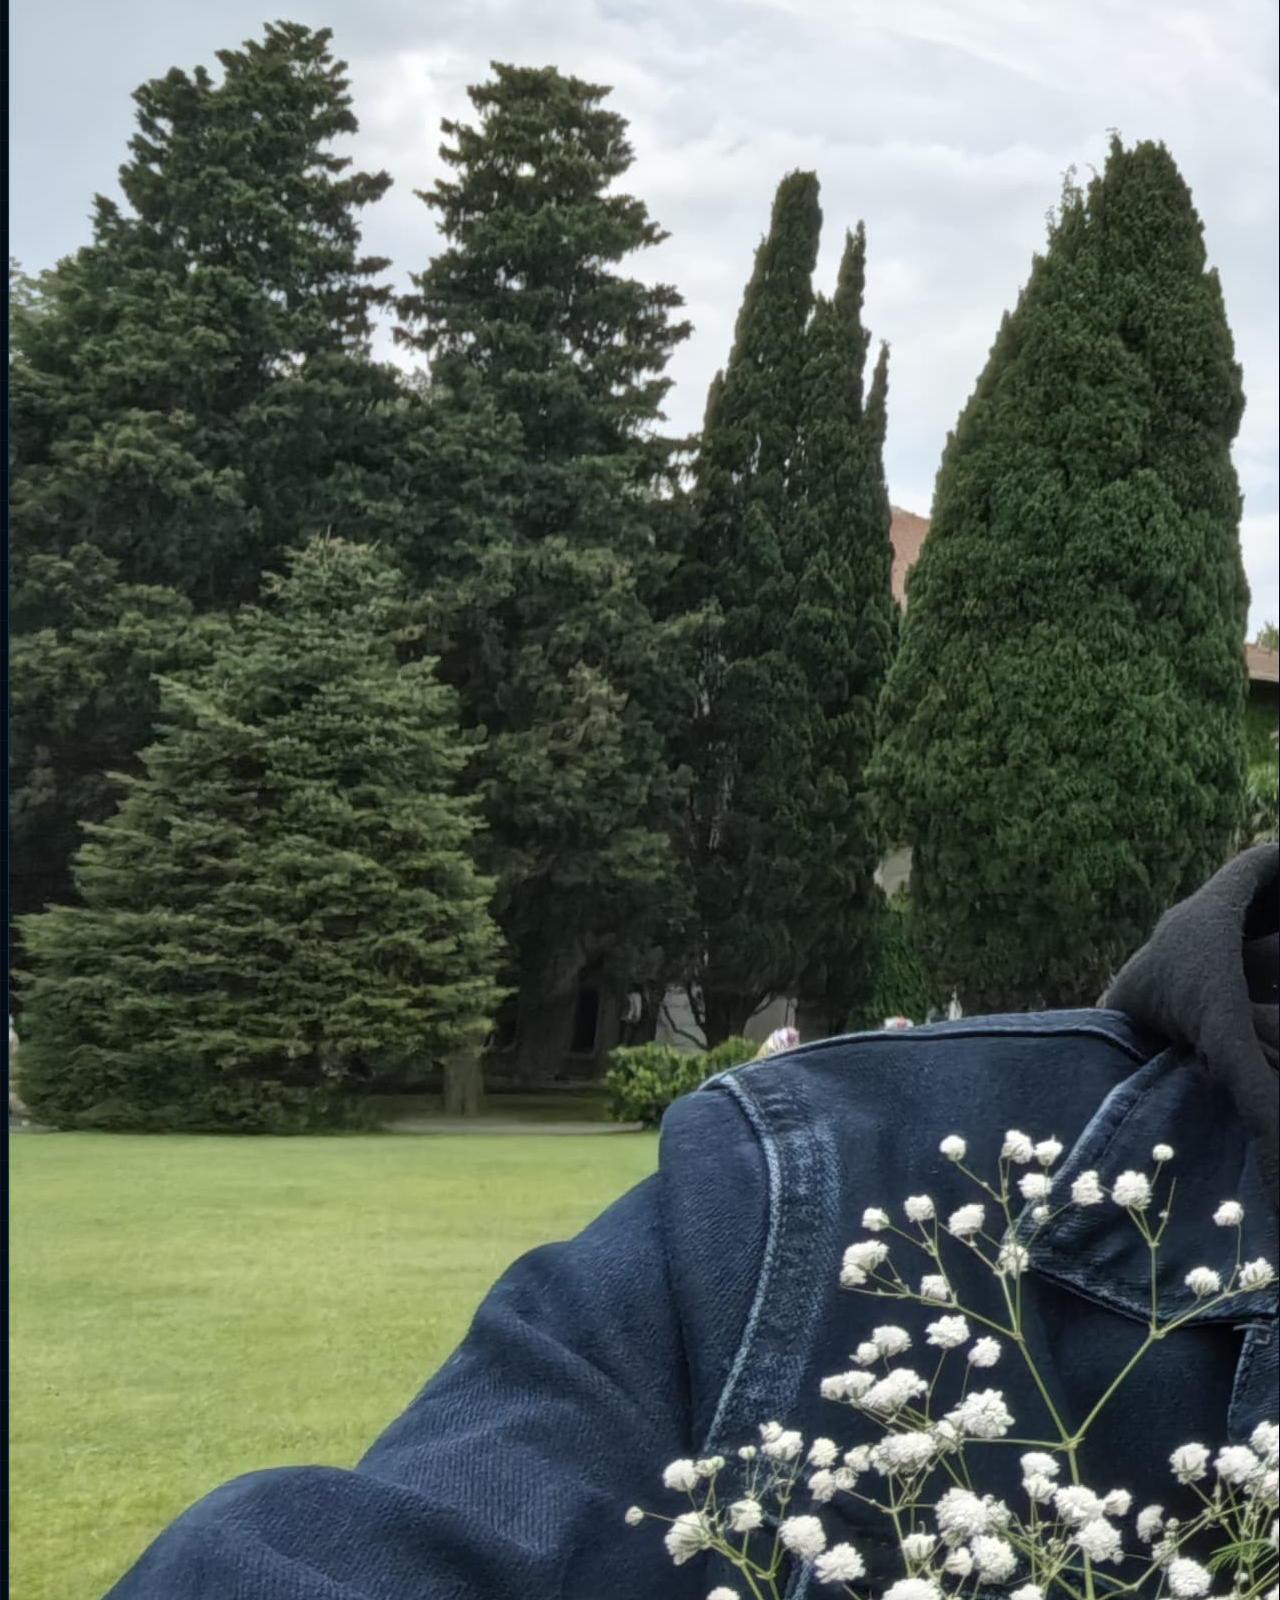
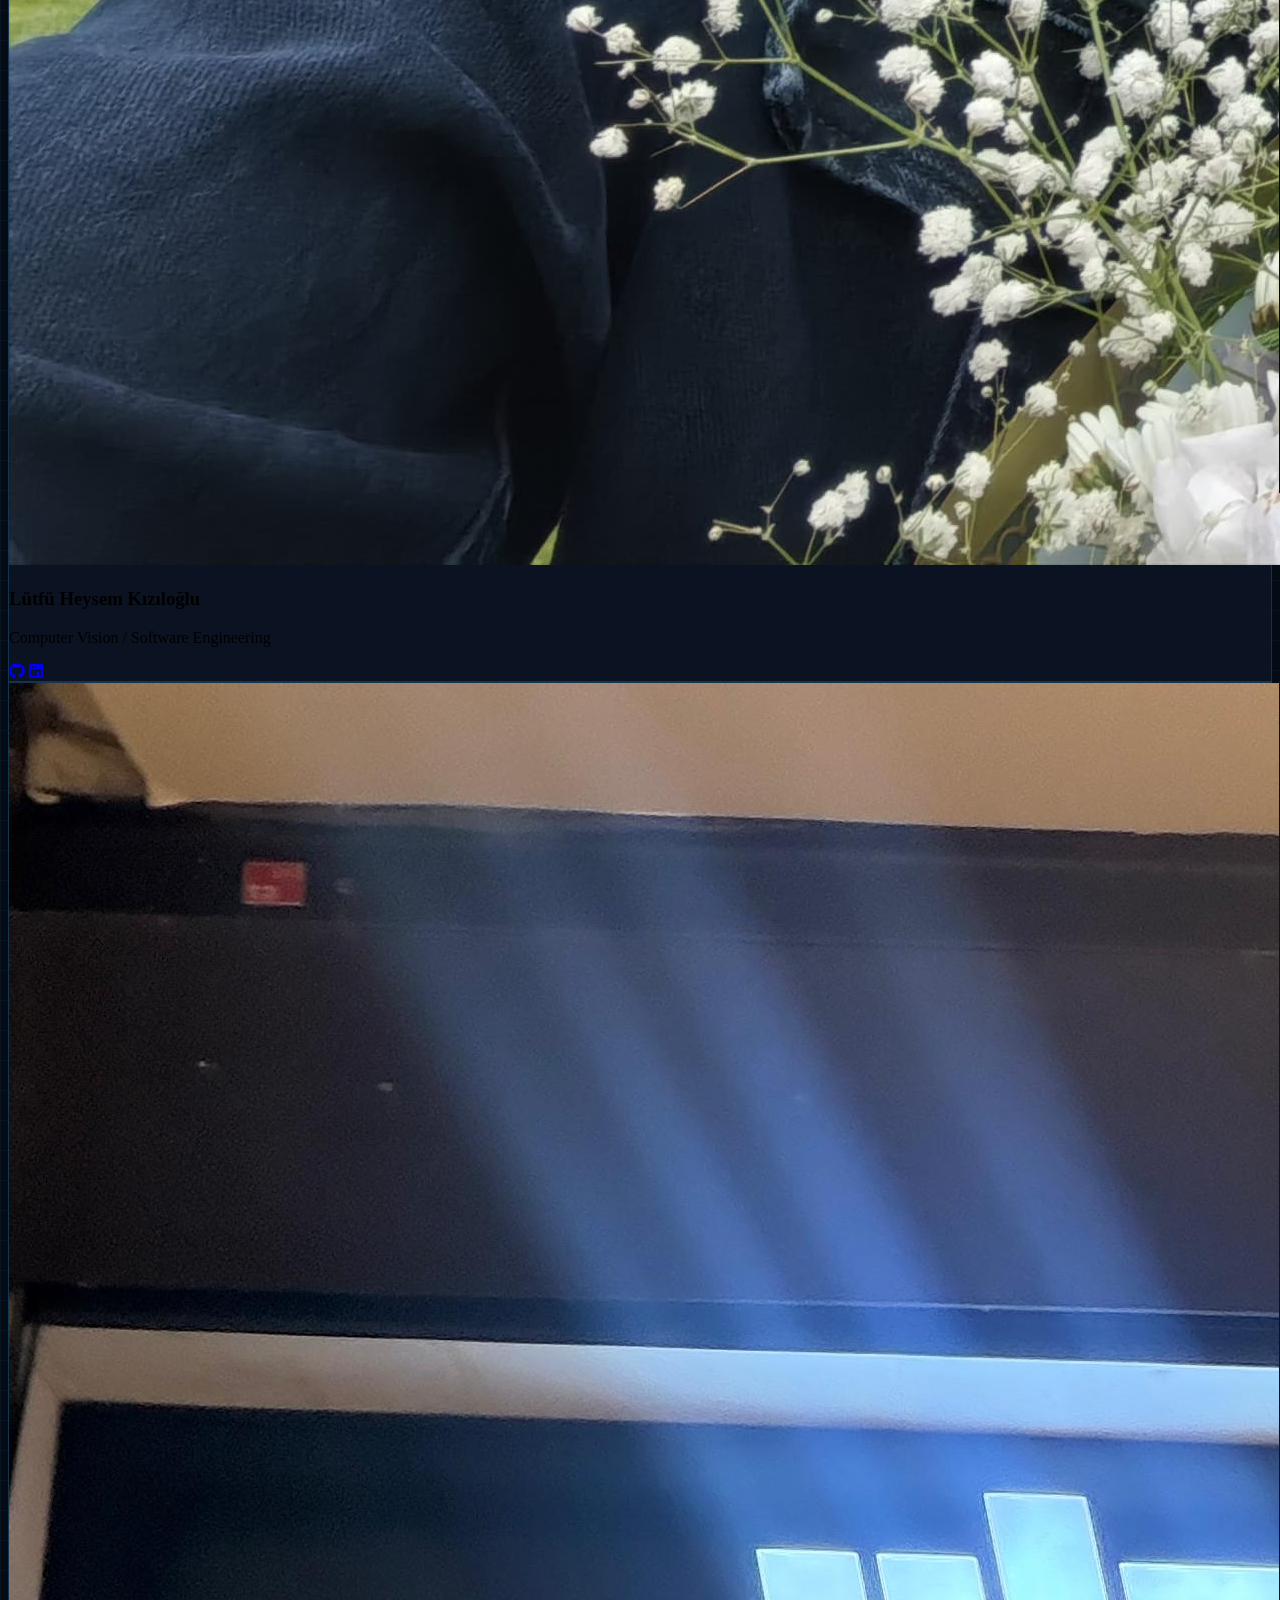
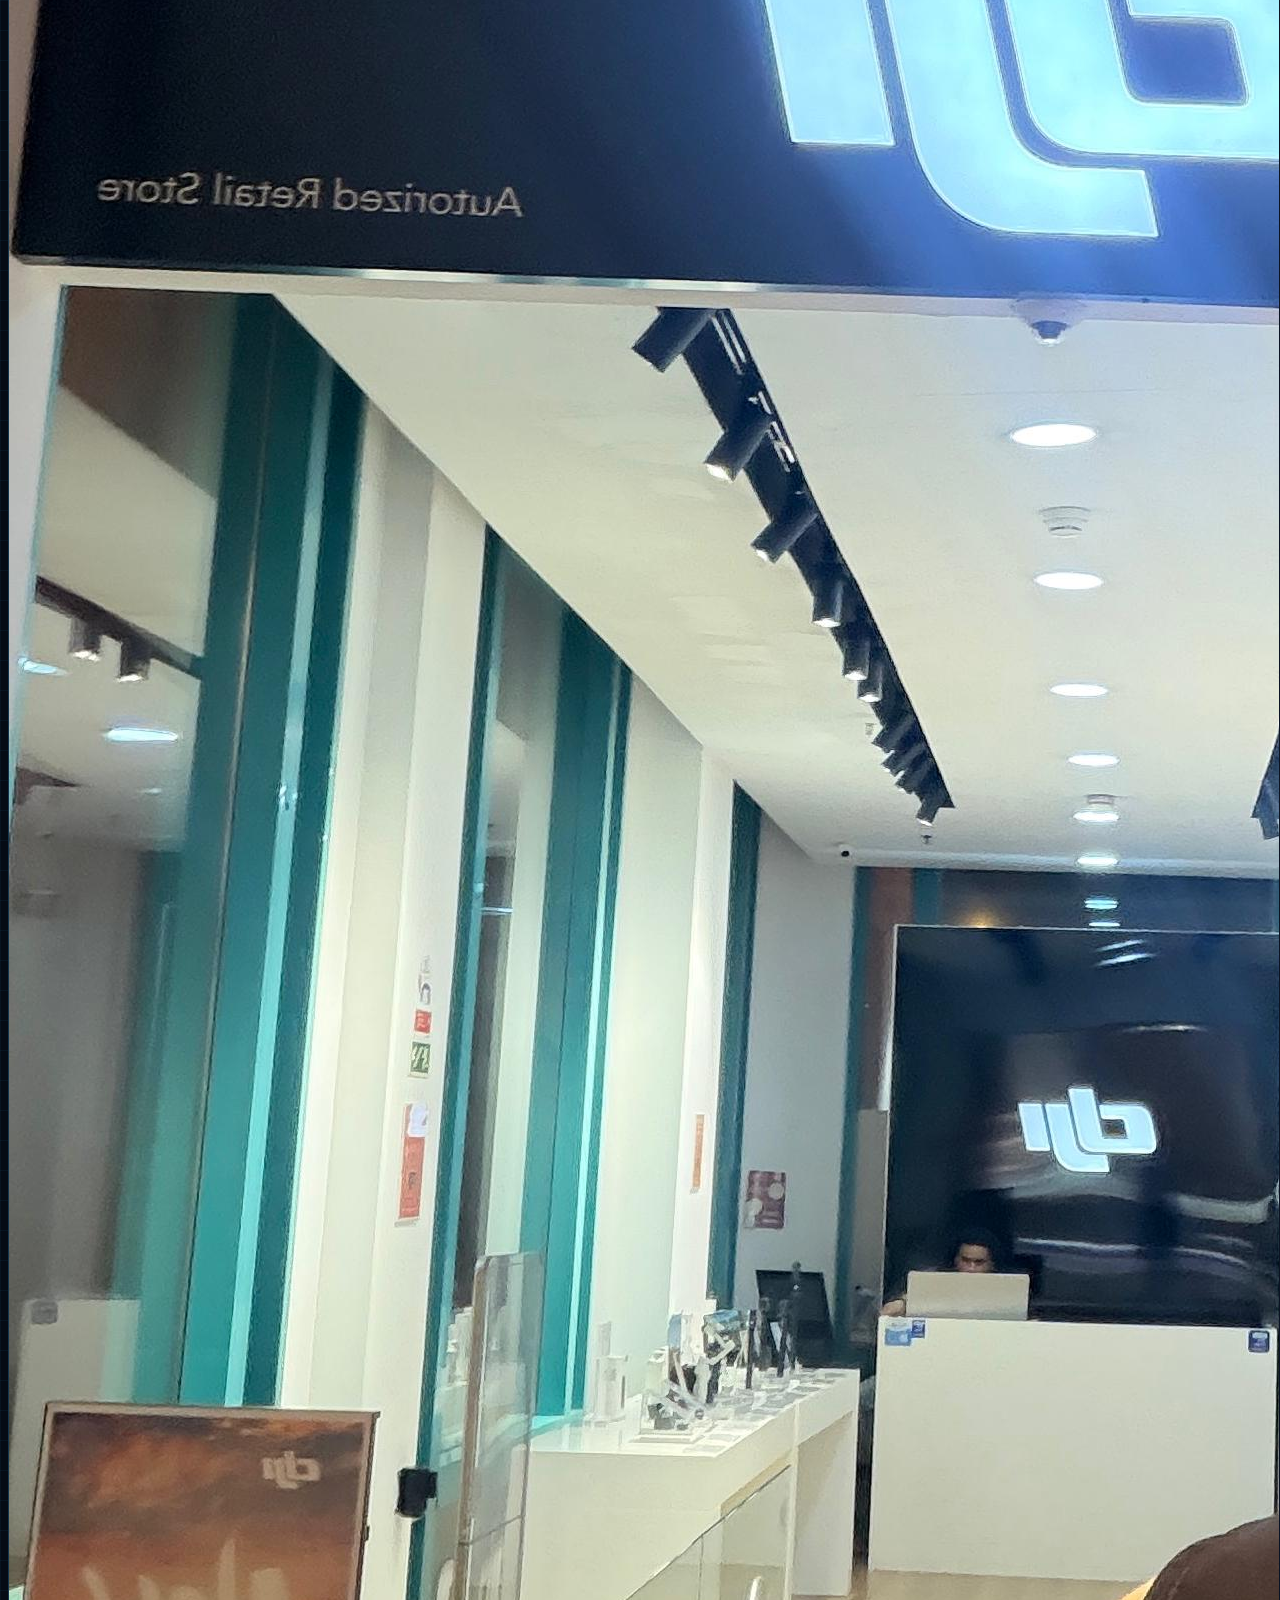
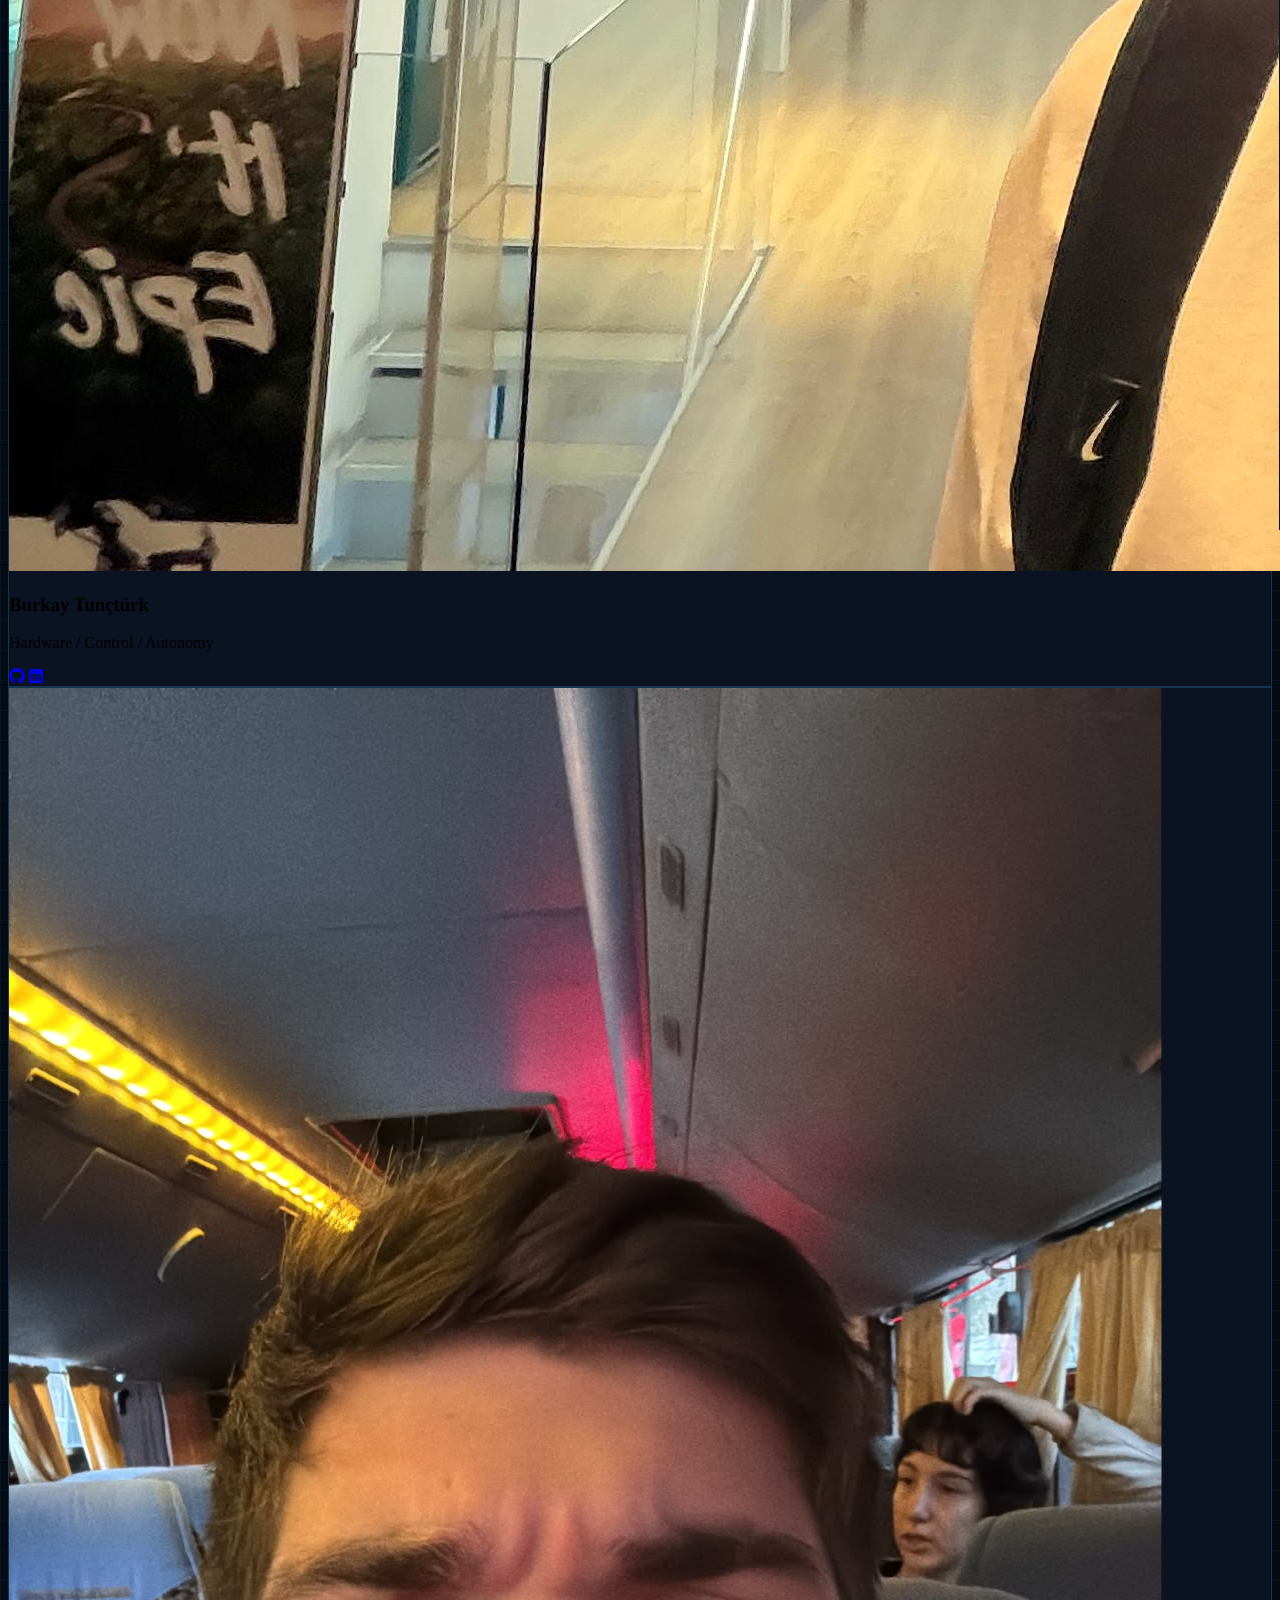
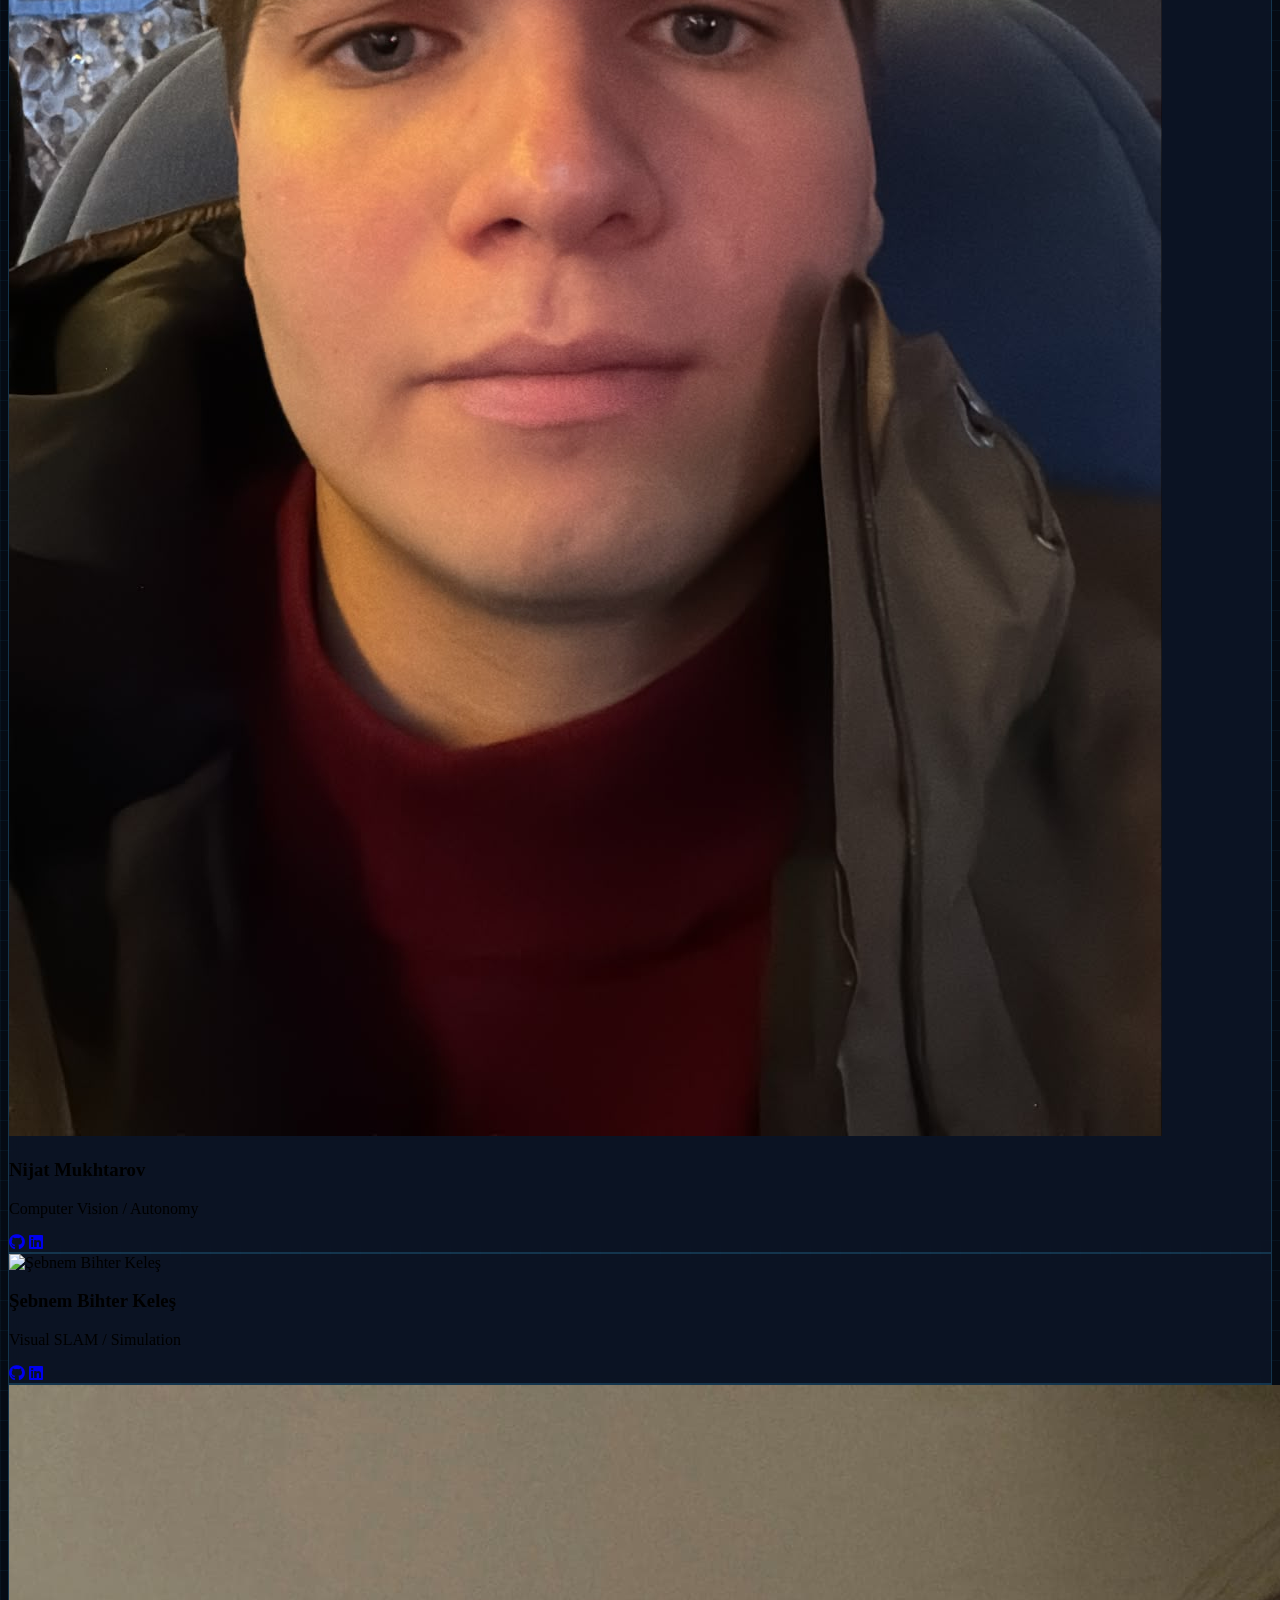
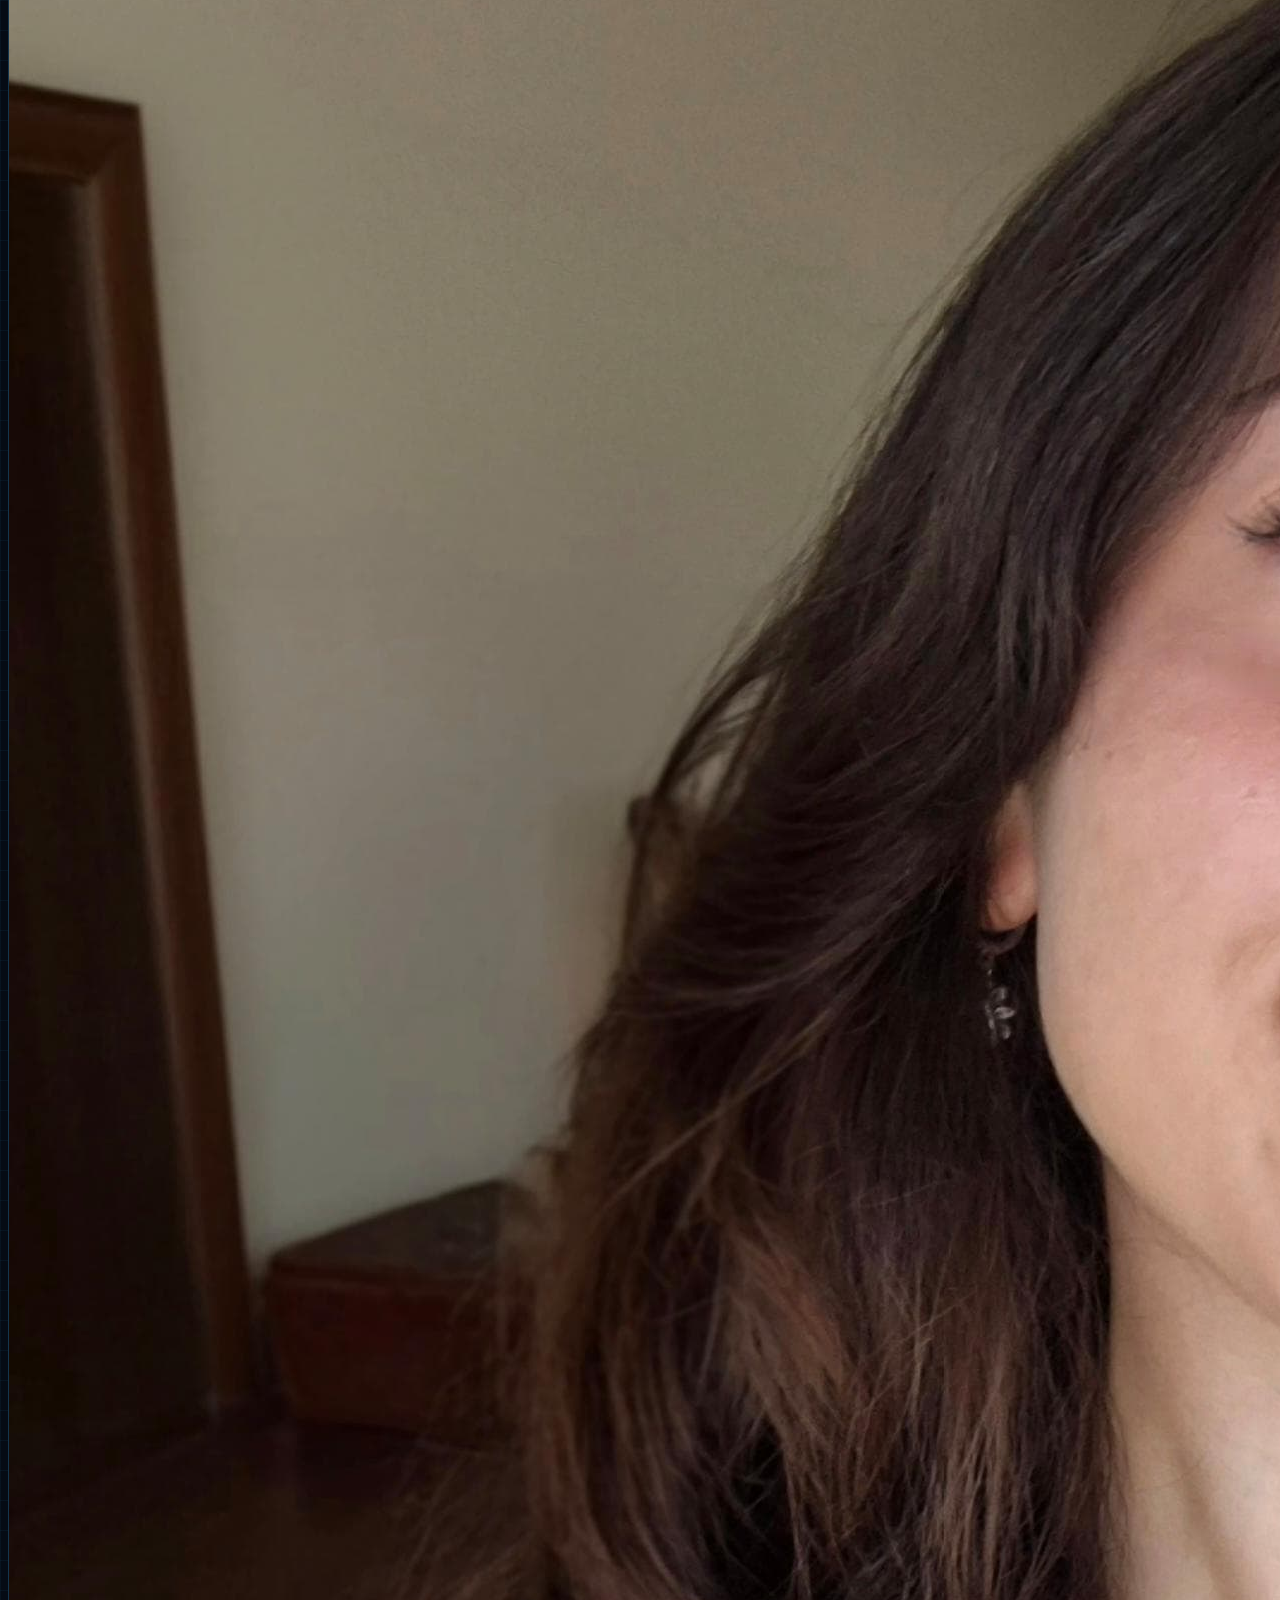
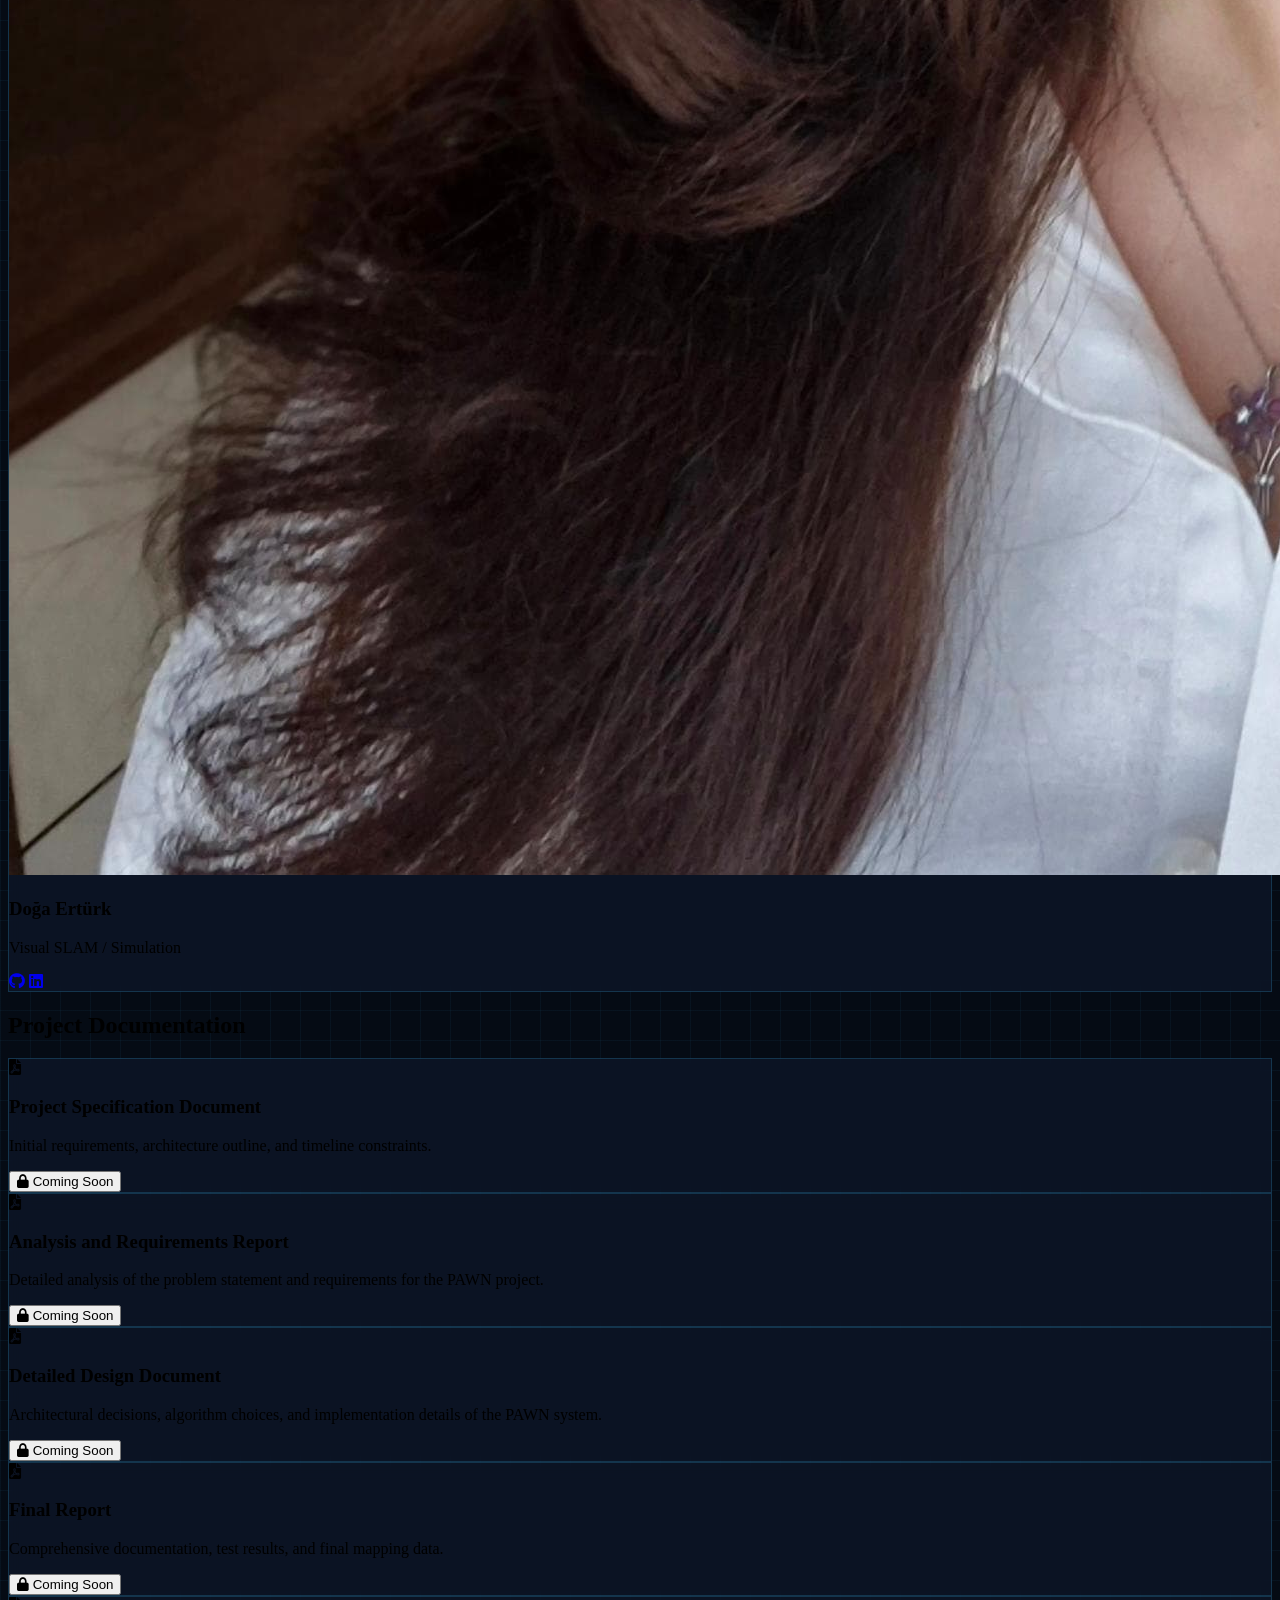
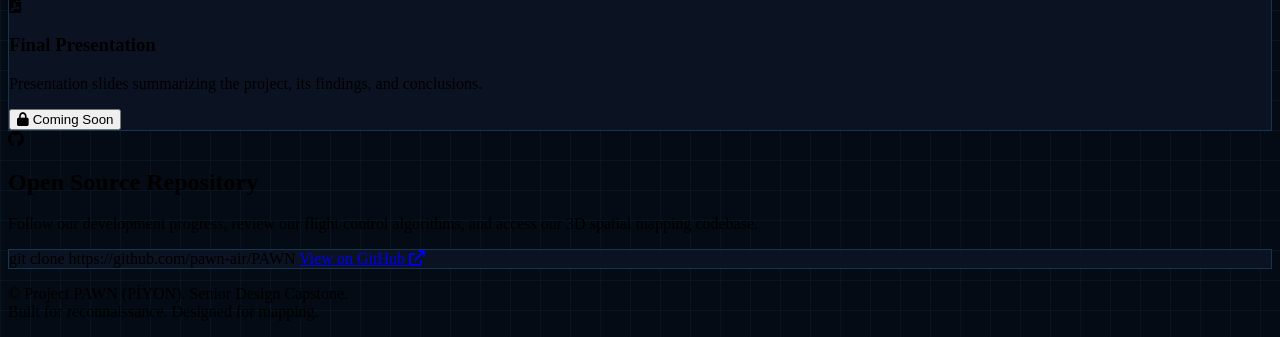
==== commit 8bd86f4b: "link" ====
--- a/index.html
+++ b/index.html
@@ -217,7 +217,7 @@
                     <div class="flex justify-center gap-3 text-gray-400">
                         <a href="https://www.github.com/LutfuHeysem" class="hover:text-white transition-colors"><i
                                 class="fa-brands fa-github"></i></a>
-                        <a href="https://www.linkedin.com/lutfu-heysem-kiziloglu"
+                        <a href="https://www.linkedin.com/in/lutfu-heysem-kiziloglu"
                             class="hover:text-brand-light transition-colors"><i class="fa-brands fa-linkedin"></i></a>
                     </div>
                 </div>
